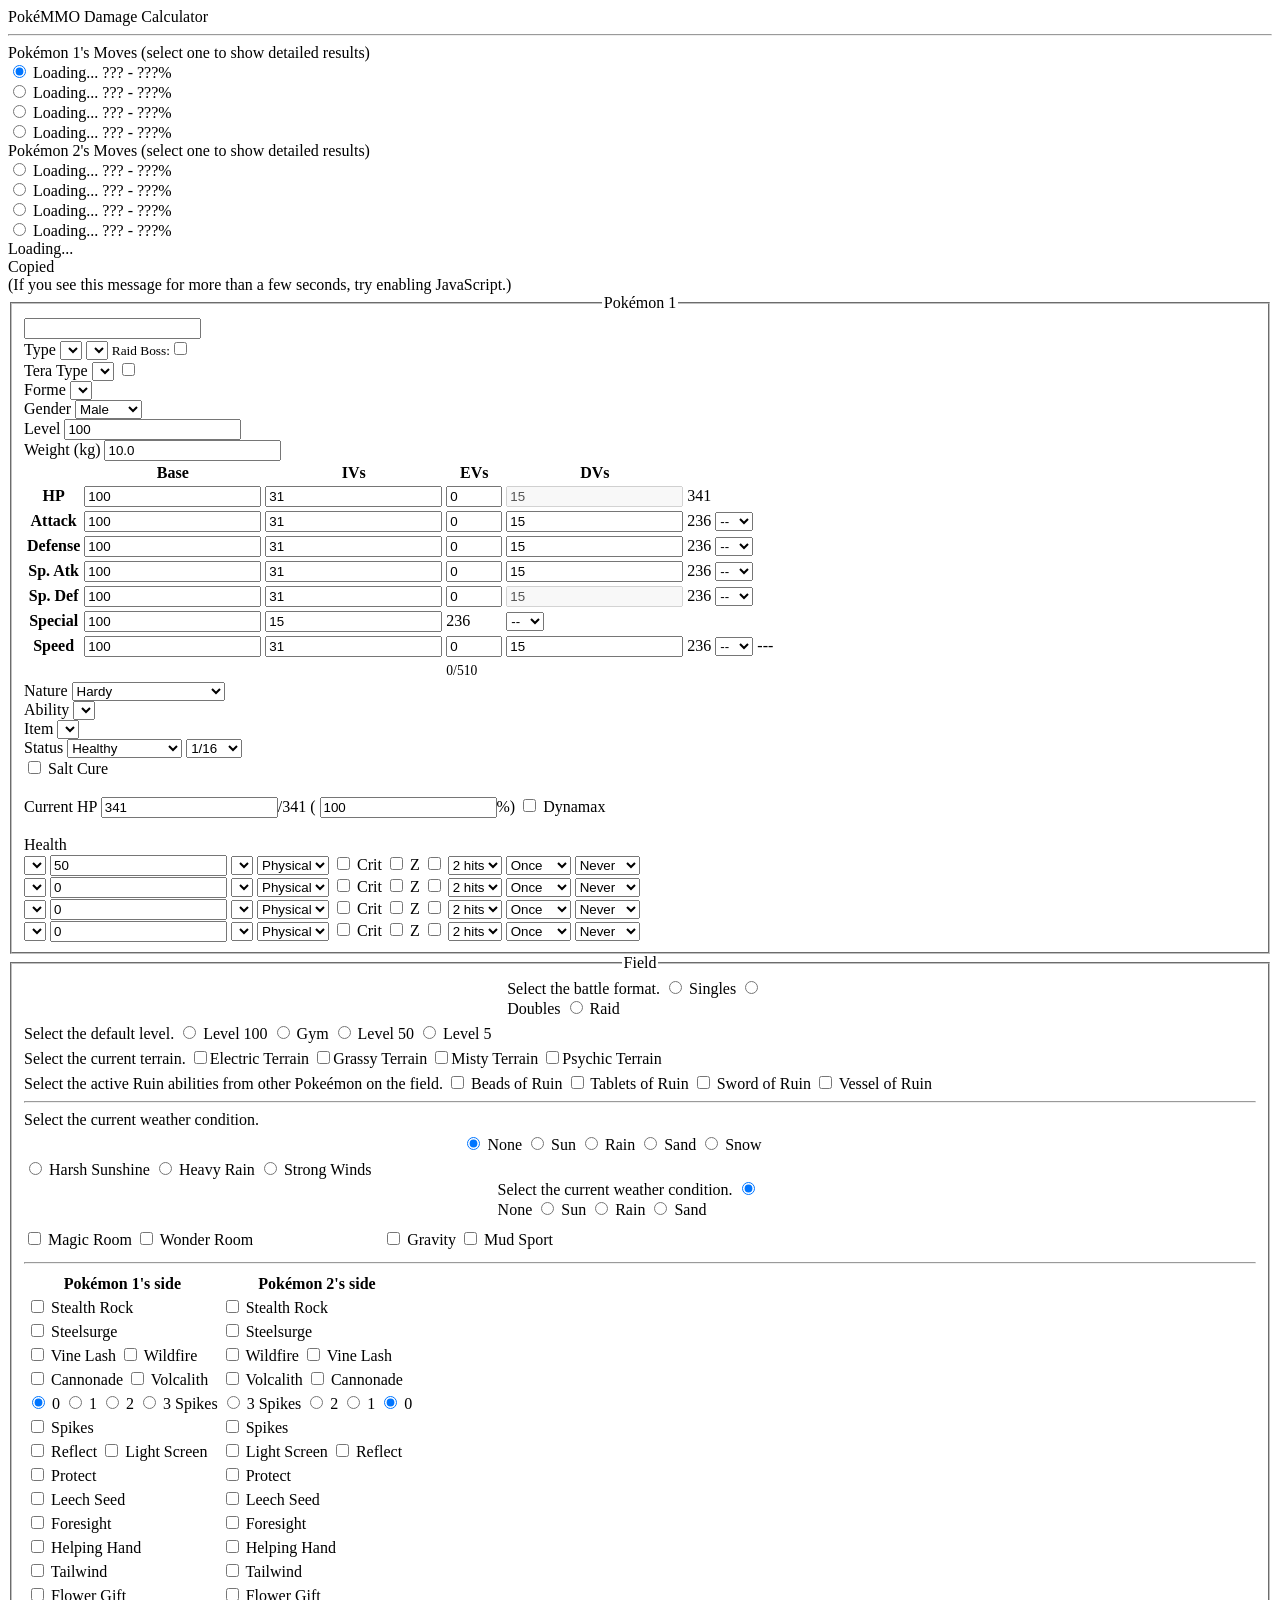
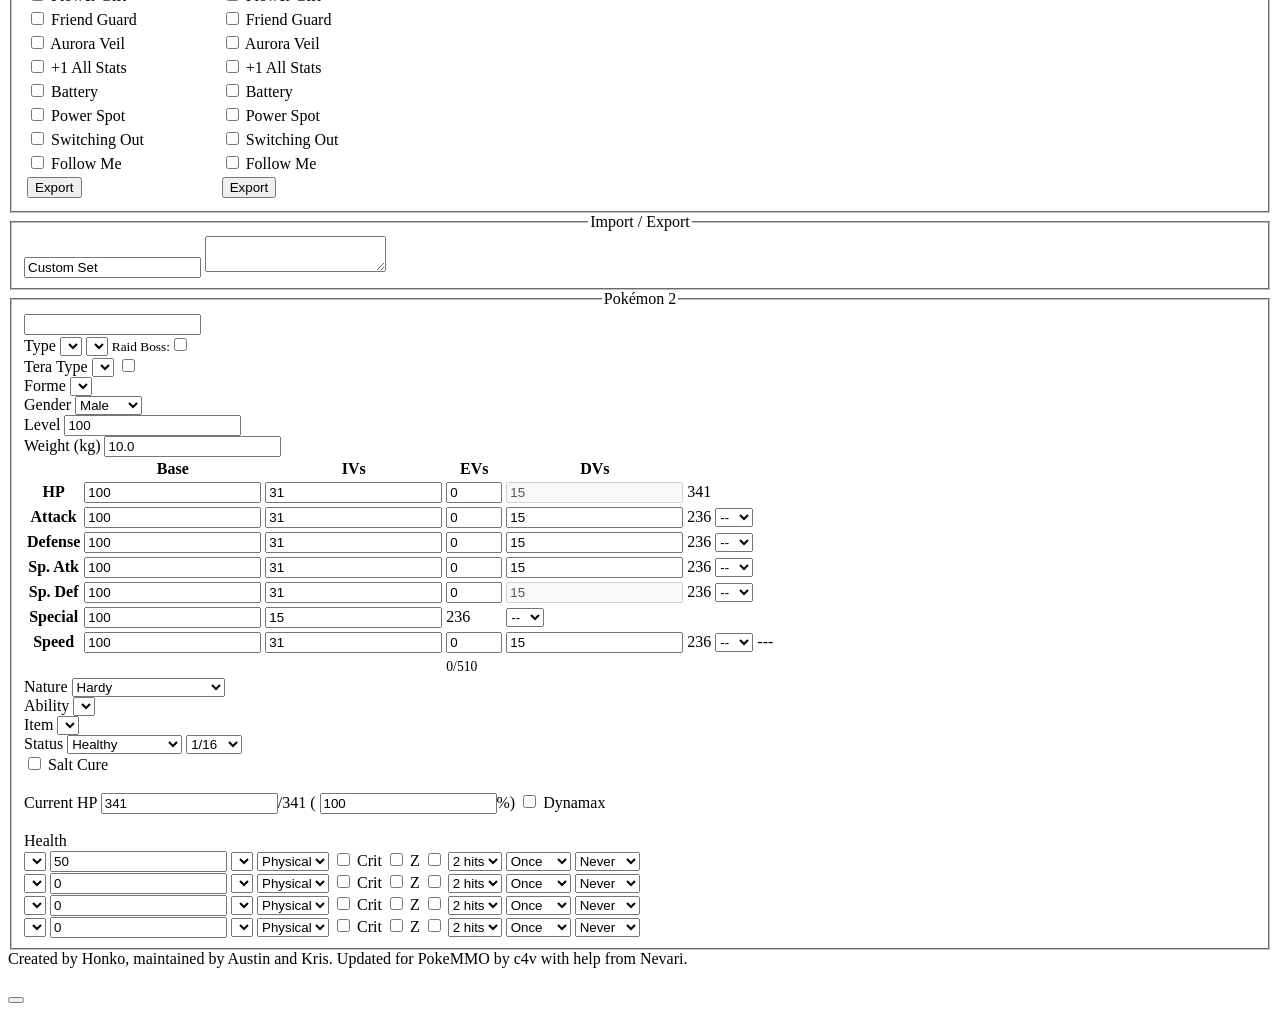
==== index.html @ 8bfc5a66 "Feat: Add RaidMode, Ev Counter, Mud Sport" ====
<!DOCTYPE html>
<html lang="en">

<head>
    <meta charset="UTF-8" />
    <title>Pok&eacute;mon Damage Calculator</title>
    <link type="text/css" rel="stylesheet" href="js/vendor/select2/select2.css" />
    <link type="text/css" rel="stylesheet" href="css/main.css?788583a2" />
    <link type="text/css" rel="stylesheet" href="css/vendor/bootstrap.css" />
    <link type="text/css" rel="stylesheet" href="./css/dark-theme.css" id="dark-theme-styles">
    <!-- Global site tag (gtag.js) - Google Analytics -->
    <script async src="https://www.googletagmanager.com/gtag/js?id=UA-26211653-3"></script>
    <script>
        window.dataLayer = window.dataLayer || [];
        function gtag(){dataLayer.push(arguments);}
        gtag('js', new Date());

        gtag('config', 'UA-26211653-3');

        window.onerror = function(err, uri, line) {
            gtag('event', 'exception', {'description': uri + ':' + line + ': ' + err});
            return false;
        };
    </script>
    <!-- Immediately loads the dark theme in order to reduce FOIT -->
    <script>
        /*
        * localStorage will only store strings
        * This means that if it has the value 'false',
        * It will be truey and incorrectly cause the
        * dark theme to load.
        */
        if (localStorage.getItem('darkTheme') !== 'true') {
            document.getElementById('dark-theme-styles').disabled = true;
        }
    </script>
</head>

<body class="dark-theme">

<nav>
  <!-- <div class="header"><div class="header-inner">
    <ul class="nav">
        <li><a class="button nav-first" href="//pokemonshowdown.com"><img src="img/pokemonshowdownbeta.png" alt="Pok&eacute;mon Showdown! (beta)" /> Home</a></li>
        <li><a class="button" href="//dex.pokemonshowdown.com">Pok&eacute;dex</a></li>
        <li><a class="button" href="//replay.pokemonshowdown.com/">Replays</a></li>
        <li><a class="button" href="//pokemonshowdown.com/ladder/">Ladder</a></li>
        <li><a class="button nav-last" href="//pokemonshowdown.com/forums/">Forum</a></li>
    </ul>
    <ul class="nav nav-play">
        <li><a class="button greenbutton nav-first nav-last" href="//play.pokemonshowdown.com/">Play</a></li>
    </ul>
    <div style="clear:both"></div>
</div></div> -->
</nav>
<div class="wrapper">

    <span class="title-text main-title-text">Pok&eacute;MMO Damage Calculator</span>
    <div aria-label="Settings" role="region" hidden>
        <span class="genSelection" aria-labelledby="selectGenInstruction" role="radiogroup" title="Select the generation.">
            <span class="visually-hidden" id="selectGenInstruction">Select the generation.</span>
            <!-- <input class="gen visually-hidden" type="radio" name="gen" value="1" id="gen1" /><label class="btn btn-small btn-left" for="gen1">RBY</label>
            <input class="gen visually-hidden" type="radio" name="gen" value="2" id="gen2" /><label class="btn btn-small btn-mid" for="gen2">GSC</label>
            <input class="gen visually-hidden" type="radio" name="gen" value="3" id="gen3" /><label class="btn btn-small btn-mid" for="gen3">ADV</label>
            <input class="gen visually-hidden" type="radio" name="gen" value="4" id="gen4" /><label class="btn btn-small btn-mid" for="gen4">DPP</label> -->
            <input class="gen visually-hidden" type="radio" name="gen" value="5" id="gen5" /><label class="btn btn-small btn-mid" for="gen5">MMO</label>
            <!-- <input class="gen visually-hidden" type="radio" name="gen" value="6" id="gen6" /><label class="btn btn-small btn-mid" for="gen6">X/Y</label>
            <input class="gen visually-hidden" type="radio" name="gen" value="7" id="gen7" /><label class="btn btn-small btn-mid" for="gen7">S/M</label>
            <input class="gen visually-hidden" type="radio" name="gen" value="8" id="gen8" /><label class="btn btn-small btn-mid" for="gen8">S/S</label> -->
            <!-- <input class="gen visually-hidden" type="radio" name="gen" value="9" id="gen9" /><label class="btn btn-small btn-right" for="gen9">S/V</label> -->
        </span>
        <!-- <span class="notationSelection" aria-labelledby="selectNotationInstruction" role="radiogroup" title="Select the output notation.">
            <span class="visually-hidden" id="selectNotationInstruction">Select the output notation.</span>
            <input class="notation visually-hidden" type="radio" name="notation" id="pixels" value="px" /><label class="btn btn-small btn-left" for="pixels">48th</label>
            <input class="notation visually-hidden" type="radio" name="notation" id="percentage" value="%" /><label class="btn btn-small btn-right" for="percentage">100%</label>
        </span> -->
        <!-- <span class="modeSelection" aria-labelledby="selectModeInstruction" role="radiogroup" title="Select the calculator's mode of function.">
            <span class="visually-hidden" id="selectModeInstruction">Select the calculator's mode of function.</span>
            <input class="mode visually-hidden" type="radio" name="mode" id="one-vs-one" checked="checked" /><label class="btn btn-left btn-wide" for="one-vs-one">One vs One</label>
            <input class="mode visually-hidden" type="radio" name="mode" id="one-vs-all" /><label class="btn btn-mid btn-wide gen-specific g3 g4 g5 g6 g7 g8 g9" for="one-vs-all">One vs All</label>
            <input class="mode visually-hidden" type="radio" name="mode" id="all-vs-one" /><label class="btn btn-mid btn-wide gen-specific g3 g4 g5 g6 g7 g8 g9" for="all-vs-one">All vs One</label>
            <input class="mode visually-hidden" type="radio" name="mode" id="randoms" /><label class="btn btn-mid btn-wide" for="randoms">Random Battles</label>
            <input class="mode visually-hidden" type="radio" name="mode" id="oms" /><label class="btn btn-right btn-xwide" for="oms">Other Metagames</label>
        </span> -->
    </div>
    <hr />
    <div aria-label="Move selection" class="move-result-group" role="region" title="Select a move to show detailed results.">
        <div  aria-labelledby="resultHeaderL" class="move-result-subgroup" role="radiogroup">
            <div class="result-move-header"><span id="resultHeaderL">Pok&eacute;mon 1's Moves (select one to show detailed results)</span>
            </div>
            <div>
                <input class="result-move visually-hidden" type="radio" name="resultMove" id="resultMoveL1" checked="checked" aria-describedby="resultDamageL1" />
                <label class="btn btn-xxxwide btn-top" for="resultMoveL1">Loading...</label>
                <span id="resultDamageL1">??? - ???%</span>
            </div>
            <div>
                <input class="result-move visually-hidden" type="radio" name="resultMove" id="resultMoveL2" aria-describedby="resultDamageL2" />
                <label class="btn btn-xxxwide btn-mid" for="resultMoveL2">Loading...</label>
                <span id="resultDamageL2">??? - ???%</span>
            </div>
            <div>
                <input class="result-move visually-hidden" type="radio" name="resultMove" id="resultMoveL3" aria-describedby="resultDamageL3" />
                <label class="btn btn-xxxwide btn-mid" for="resultMoveL3">Loading...</label>
                <span id="resultDamageL3">??? - ???%</span>
            </div>
            <div>
                <input class="result-move visually-hidden" type="radio" name="resultMove" id="resultMoveL4" aria-describedby="resultDamageL4" />
                <label class="btn btn-xxxwide btn-bottom" for="resultMoveL4">Loading...</label>
                <span id="resultDamageL4">??? - ???%</span>
            </div>
        </div>
        <div aria-labelledby="resultHeaderR" class="move-result-subgroup" role="radiogroup">
            <div class="result-move-header"><span id="resultHeaderR">Pok&eacute;mon 2's Moves (select one to show detailed results)</span>
            </div>
            <div>
                <input class="result-move visually-hidden" type="radio" name="resultMove" id="resultMoveR1" aria-describedby="resultDamageR1" />
                <label class="btn btn-xxxwide btn-top" for="resultMoveR1">Loading...</label>
                <span id="resultDamageR1">??? - ???%</span>
            </div>
            <div>
                <input class="result-move visually-hidden" type="radio" name="resultMove" id="resultMoveR2" aria-describedby="resultDamageR2" />
                <label class="btn btn-xxxwide btn-mid" for="resultMoveR2">Loading...</label>
                <span id="resultDamageR2">??? - ???%</span>
            </div>
            <div>
                <input class="result-move visually-hidden" type="radio" name="resultMove" id="resultMoveR3" aria-describedby="resultDamageR3" />
                <label class="btn btn-xxxwide btn-mid" for="resultMoveR3">Loading...</label>
                <span id="resultDamageR3">??? - ???%</span>
            </div>
            <div>
                <input class="result-move visually-hidden" type="radio" name="resultMove" id="resultMoveR4" aria-describedby="resultDamageR4" />
                <label class="btn btn-xxxwide btn-bottom" for="resultMoveR4">Loading...</label>
                <span id="resultDamageR4">??? - ???%</span>
            </div>
        </div>
    </div>
    <div aria-label="Calculation results" class="main-result-group" role="region">
        <div class="big-text">
            <span id="mainResult" title="Click to copy.">Loading...</span>
            <div id="tooltipText">Copied</div>
        </div>
        <div class="small-text"><span id="damageValues">(If you see this message for more than a few seconds, try enabling JavaScript.)</span>
        </div>
    </div>

    <div aria-label="Pok&eacute;mon 1" class="panel" role="region">
        <fieldset class="poke-info" id="p1">
            <legend align="center">Pok&eacute;mon 1</legend>
            <input type="text" class="set-selector calc-trigger" />
            <span id="importedSetsOptions" style="width:auto; display:none">
                <input type="checkbox" id="importedSets" /> Only show imported sets <br />
                <button id="clearSets">Clear Imported Sets</button>
            </span>
            <div class="info-group top">
                <div>
                    <label>Type</label>
                    <select aria-label="type1" class="type1 terrain-trigger calc-trigger"></select>
                    <select aria-label="type2" class="type2 terrain-trigger calc-trigger"></select>
                    <small class="right raid-mode">Raid Boss:<input type="checkbox" title="Raid" class="raidBossToggle calc-trigger"/> </small>
                    <!-- <small class="right">(<a class="analysis links-lighten" target="_blank" href="">Smogon&nbsp;analysis</a>)</small> -->
                </div>
                <div class="gen-specific g9">
                    <label>Tera Type</label>
                    <select class="teraType terrain-trigger calc-trigger"></select>
                    <input type="checkbox" title= "Has this Pok&eacute;mon terastalized?" class="teraToggle terrain-trigger calc-trigger">
                </div>
                <div class="hide">
                    <label>Forme</label>
                    <select class="forme calc-trigger"></select>
                </div>
                <div class="hide">
                    <label>Gender</label>
                    <select class="gender calc-trigger"><option></option><option selected="selected">Male</option><option>Female</option></select>
                </div>
                <div>
                    <label for="levelL1">Level</label>
                    <!--
                    We use inputmode="decimal" so that mobile devices will have a numpad appear when inputting values.
                    https://css-tricks.com/everything-you-ever-wanted-to-know-about-inputmode/#aa-decimal
                    -->
                    <input class="level calc-trigger" id="levelL1" value="100" inputmode="decimal" />
                </div>
                <div class="hide">
                    <label for="weightL1">Weight (kg)</label>
                    <input class="weight calc-trigger" id="weightL1" value="10.0" />
                </div>
            </div>
            <div class="info-group">
                <table>
                    <thead>
                        <tr>
                            <th></th>
                            <th scope="col">Base</th>
                            <th class="gen-specific g3 g4 g5 g6 g7 g8 g9" scope="col">IVs</th>
                            <th class="gen-specific g3 g4 g5 g6 g7 g8 g9" scope="col">EVs</th>
                            <th class="gen-specific g1 g2 hide" scope="col">DVs</th>
                            <th></th>
                            <th></th>
                        </tr>
                    </thead>
                    <tbody>
                        <tr class="hp">
                            <th scope="row">
                                <label>HP</label>
                            </th>
                            <td>
                                <input class="base calc-trigger" value="100" inputmode="decimal" />
                            </td>
                            <td class="gen-specific g3 g4 g5 g6 g7 g8 g9">
                                <input class="ivs calc-trigger" value="31" inputmode="decimal" />
                            </td>
                            <td class="gen-specific g3 g4 g5 g6 g7 g8 g9">
                                <input class="evs calc-trigger" type="number" min="0" max="252" step="4" value="0" inputmode="decimal" />
                            </td>
                            <td class="gen-specific g1 g2 hide">
                                <input class="dvs calc-trigger" value="15" disabled="disabled" inputmode="decimal" />
                            </td>
                            <td><span class="total">341</span>
                            </td>
                            <td></td>
                        </tr>
                        <tr class="at">
                            <th scope="row">
                                <label>Attack</label>
                            </th>
                            <td>
                                <input class="base calc-trigger" value="100" inputmode="decimal" />
                            </td>
                            <td class="gen-specific g3 g4 g5 g6 g7 g8 g9">
                                <input class="ivs calc-trigger" value="31" inputmode="decimal" />
                            </td>
                            <td class="gen-specific g3 g4 g5 g6 g7 g8 g9">
                                <input class="evs calc-trigger" type="number" min="0" max="252" step="4" value="0" inputmode="decimal" />
                            </td>
                            <td class="gen-specific g1 g2 hide">
                                <input class="dvs calc-trigger" value="15" inputmode="decimal" />
                            </td>
                            <td><span class="total">236</span>
                            </td>
                            <td>
                                <select class="boost calc-trigger">
                                    <option value="6">+6</option>
                                    <option value="5">+5</option>
                                    <option value="4">+4</option>
                                    <option value="3">+3</option>
                                    <option value="2">+2</option>
                                    <option value="1">+1</option>
                                    <option value="0" selected="selected">--</option>
                                    <option value="-1">-1</option>
                                    <option value="-2">-2</option>
                                    <option value="-3">-3</option>
                                    <option value="-4">-4</option>
                                    <option value="-5">-5</option>
                                    <option value="-6">-6</option>
                                </select>
                            </td>
                        </tr>
                        <tr class="df">
                            <th scope="row">
                                <label>Defense</label>
                            </th>
                            <td>
                                <input class="base calc-trigger" value="100" inputmode="decimal" />
                            </td>
                            <td class="gen-specific g3 g4 g5 g6 g7 g8 g9">
                                <input class="ivs calc-trigger" value="31" inputmode="decimal" />
                            </td>
                            <td class="gen-specific g3 g4 g5 g6 g7 g8 g9">
                                <input class="evs calc-trigger" type="number" min="0" max="252" step="4" value="0" inputmode="decimal" />
                            </td>
                            <td class="gen-specific g1 g2 hide">
                                <input class="dvs calc-trigger" value="15" inputmode="decimal" />
                            </td>
                            <td><span class="total">236</span>
                            </td>
                            <td>
                                <select class="boost calc-trigger">
                                    <option value="6">+6</option>
                                    <option value="5">+5</option>
                                    <option value="4">+4</option>
                                    <option value="3">+3</option>
                                    <option value="2">+2</option>
                                    <option value="1">+1</option>
                                    <option value="0" selected="selected">--</option>
                                    <option value="-1">-1</option>
                                    <option value="-2">-2</option>
                                    <option value="-3">-3</option>
                                    <option value="-4">-4</option>
                                    <option value="-5">-5</option>
                                    <option value="-6">-6</option>
                                </select>
                            </td>
                        </tr>
                        <tr class="sa gen-specific g2 g3 g4 g5 g6 g7 g8 g9">
                            <th scope="row">
                                <label>Sp. Atk</label>
                            </th>
                            <td>
                                <input class="base calc-trigger" value="100" inputmode="decimal" />
                            </td>
                            <td class="gen-specific g3 g4 g5 g6 g7 g8 g9">
                                <input class="ivs calc-trigger" value="31" inputmode="decimal" />
                            </td>
                            <td class="gen-specific g3 g4 g5 g6 g7 g8 g9">
                                <input class="evs calc-trigger" type="number" min="0" max="252" step="4" value="0" inputmode="decimal" />
                            </td>
                            <td class="gen-specific g1 g2 hide">
                                <input class="dvs calc-trigger" value="15" inputmode="decimal" />
                            </td>
                            <td><span class="total">236</span>
                            </td>
                            <td>
                                <select class="boost calc-trigger">
                                    <option value="6">+6</option>
                                    <option value="5">+5</option>
                                    <option value="4">+4</option>
                                    <option value="3">+3</option>
                                    <option value="2">+2</option>
                                    <option value="1">+1</option>
                                    <option value="0" selected="selected">--</option>
                                    <option value="-1">-1</option>
                                    <option value="-2">-2</option>
                                    <option value="-3">-3</option>
                                    <option value="-4">-4</option>
                                    <option value="-5">-5</option>
                                    <option value="-6">-6</option>
                                </select>
                            </td>
                        </tr>
                        <tr class="sd gen-specific g2 g3 g4 g5 g6 g7 g8 g9">
                            <th scope="row">
                                <label>Sp. Def</label>
                            </th>
                            <td>
                                <input class="base calc-trigger" value="100" inputmode="decimal" />
                            </td>
                            <td class="gen-specific g3 g4 g5 g6 g7 g8 g9">
                                <input class="ivs calc-trigger" value="31" inputmode="decimal" />
                            </td>
                            <td class="gen-specific g3 g4 g5 g6 g7 g8 g9">
                                <input class="evs calc-trigger" type="number" min="0" max="252" step="4" value="0" inputmode="decimal" />
                            </td>
                            <td class="gen-specific g1 g2 hide">
                                <input class="dvs calc-trigger" value="15" disabled="disabled" inputmode="decimal" />
                            </td>
                            <td><span class="total">236</span>
                            </td>
                            <td>
                                <select class="boost calc-trigger">
                                    <option value="6">+6</option>
                                    <option value="5">+5</option>
                                    <option value="4">+4</option>
                                    <option value="3">+3</option>
                                    <option value="2">+2</option>
                                    <option value="1">+1</option>
                                    <option value="0" selected="selected">--</option>
                                    <option value="-1">-1</option>
                                    <option value="-2">-2</option>
                                    <option value="-3">-3</option>
                                    <option value="-4">-4</option>
                                    <option value="-5">-5</option>
                                    <option value="-6">-6</option>
                                </select>
                            </td>
                        </tr>
                        <tr class="sl gen-specific g1 hide">
                            <th scope="row">
                                <label>Special</label>
                            </th>
                            <td>
                                <input class="base calc-trigger" value="100" inputmode="decimal" />
                            </td>
                            <td>
                                <input class="dvs calc-trigger" value="15" inputmode="decimal" />
                            </td>
                            <td><span class="total">236</span>
                            </td>
                            <td>
                                <select class="boost calc-trigger">
                                    <option value="6">+6</option>
                                    <option value="5">+5</option>
                                    <option value="4">+4</option>
                                    <option value="3">+3</option>
                                    <option value="2">+2</option>
                                    <option value="1">+1</option>
                                    <option value="0" selected="selected">--</option>
                                    <option value="-1">-1</option>
                                    <option value="-2">-2</option>
                                    <option value="-3">-3</option>
                                    <option value="-4">-4</option>
                                    <option value="-5">-5</option>
                                    <option value="-6">-6</option>
                                </select>
                            </td>
                        </tr>
                        <tr class="sp">
                            <th scope="row">
                                <label>Speed</label>
                            </th>
                            <td>
                                <input class="base calc-trigger" value="100" inputmode="decimal" />
                            </td>
                            <td class="gen-specific g3 g4 g5 g6 g7 g8 g9">
                                <input class="ivs calc-trigger" value="31" inputmode="decimal" />
                            </td>
                            <td class="gen-specific g3 g4 g5 g6 g7 g8 g9">
                                <input class="evs calc-trigger" type="number" min="0" max="252" step="4" value="0" inputmode="decimal" />
                            </td>
                            <td class="gen-specific g1 g2 hide">
                                <input class="dvs calc-trigger" value="15" inputmode="decimal" />
                            </td>
                            <td><span class="total">236</span>
                            </td>
                            <td>
                                <select class="boost calc-trigger">
                                    <option value="6">+6</option>
                                    <option value="5">+5</option>
                                    <option value="4">+4</option>
                                    <option value="3">+3</option>
                                    <option value="2">+2</option>
                                    <option value="1">+1</option>
                                    <option value="0" selected="selected">--</option>
                                    <option value="-1">-1</option>
                                    <option value="-2">-2</option>
                                    <option value="-3">-3</option>
                                    <option value="-4">-4</option>
                                    <option value="-5">-5</option>
                                    <option value="-6">-6</option>
                                </select>
                            </td>
                            <td><span class="totalMod">---</span>
                            </td>
                        </tr>
                        <tr class="ev-total-row gen-specific g3 g4 g5 g6 g7 g8 g9">
                            <th></th>
                            <td></td>
                            <td class="gen-specific g3 g4 g5 g6 g7 g8 g9"></td>
                            <!-- EV column -->
                            <td class="gen-specific g3 g4 g5 g6 g7 g8 g9" style="font-size:.85em;padding-top:.25em;">
                                <span class="ev-sum" >0/510</span>
                            </td>
                            <td class="gen-specific g1 g2 hide"></td>
                            <td></td>
                            <td></td>
                        </tr>
                    </tbody>
                </table>
            </div>
            <div class="info-group info-selectors">
                <div class="gen-specific g3 g4 g5 g6 g7 g8 g9">
                    <label for="natureL1">Nature</label>
                    <select class="nature calc-trigger" id="natureL1">
                        <option value="Adamant">Adamant (+Atk, -SpA)</option>
                        <option value="Bashful">Bashful</option>
                        <option value="Bold">Bold (+Def, -Atk)</option>
                        <option value="Brave">Brave (+Atk, -Spe)</option>
                        <option value="Calm">Calm (+SpD, -Atk)</option>
                        <option value="Careful">Careful (+SpD, -SpA)</option>
                        <option value="Docile">Docile</option>
                        <option value="Gentle">Gentle (+SpD, -Def)</option>
                        <option value="Hardy" selected="selected">Hardy</option>
                        <option value="Hasty">Hasty (+Spe, -Def)</option>
                        <option value="Impish">Impish (+Def, -SpA)</option>
                        <option value="Jolly">Jolly (+Spe, -SpA)</option>
                        <option value="Lax">Lax (+Def, -SpD)</option>
                        <option value="Lonely">Lonely (+Atk, -Def)</option>
                        <option value="Mild">Mild (+SpA, -Def)</option>
                        <option value="Modest">Modest (+SpA, -Atk)</option>
                        <option value="Naive">Naive (+Spe, -SpD)</option>
                        <option value="Naughty">Naughty (+Atk, -SpD)</option>
                        <option value="Quiet">Quiet (+SpA, -Spe)</option>
                        <option value="Quirky">Quirky</option>
                        <option value="Rash">Rash (+SpA, -SpD)</option>
                        <option value="Relaxed">Relaxed (+Def, -Spe)</option>
                        <option value="Sassy">Sassy (+SpD, -Spe)</option>
                        <option value="Serious">Serious</option>
                        <option value="Timid">Timid (+Spe, -Atk)</option>
                    </select>
                </div>
                <div class="gen-specific g3 g4 g5 g6 g7 g8 g9">
                    <label for="abilityL1">Ability</label>
                    <select class="ability terrain-trigger calc-trigger" id="abilityL1"></select>
                    <input hidden type="checkbox" title= "Is this ability active?" class="abilityToggle calc-trigger">
                    <select hidden aria-label="Allies fainted" class="alliesFainted calc-trigger">
                        <option value="0">Zero allies fainted</option>
                        <option value="1">One ally fainted</option>
                        <option value="2">Two allies fainted</option>
                        <option value="3">Three allies fainted</option>
                        <option value="4">Four allies fainted</option>
                        <option value="5">Five allies fainted</option>
                    </select>
                    <select hidden aria-label="Boosted Stat" title="What stat is boosted by this ability?" class="boostedStat calc-trigger">
                        <option value="auto">Auto-Select</option>
                        <option value="">Inactive</option>
                        <option value="atk">Attack</option>
                        <option value="def">Defense</option>
                        <option value="spa">Special Attack</option>
                        <option value="spd">Special Defense</option>
                        <option value="spe">Speed</option>
                    </select>
                </div>
                <div class="gen-specific g2 g3 g4 g5 g6 g7 g8 g9">
                    <label for="itemL1">Item</label>
                    <select class="item terrain-trigger calc-trigger" id="itemL1"></select>
                </div>
                <div>
                    <label for="statusL1">Status</label>
                    <select class="status calc-trigger" id="statusL1">
                        <option value="Healthy">Healthy</option>
                        <option value="Poisoned">Poisoned</option>
                        <option value="Badly Poisoned">Badly Poisoned</option>
                        <option value="Burned">Burned</option>
                        <option value="Paralyzed">Paralyzed</option>
                        <option value="Asleep">Asleep</option>
                        <option value="Frozen">Frozen</option>
                    </select>
                    <select aria-label="Toxic counter" class="toxic-counter calc-trigger hide">
                        <option value="1">1/16</option>
                        <option value="2">2/16</option>
                        <option value="3">3/16</option>
                        <option value="4">4/16</option>
                        <option value="5">5/16</option>
                        <option value="6">6/16</option>
                        <option value="7">7/16</option>
                        <option value="8">8/16</option>
                        <option value="9">9/16</option>
                        <option value="10">10/16</option>
                        <option value="11">11/16</option>
                        <option value="12">12/16</option>
                        <option value="13">13/16</option>
                        <option value="14">14/16</option>
                        <option value="15">15/16</option>
                    </select>
                </div>
            </div>
            <div class="info-group gen-specific g9">
                <div class="left" title="Has this Pok&eacute;mon been cured with Salt Cure?">
                    <div hidden id="selectRevealInstruction">Has this Pok&eacute;mon been cured with Salt Cure?</div>
                    <input aria-describedby="selectRevealInstruction" class="visually-hidden saltcure calc-trigger" type="checkbox" id="cureL" />
                    <label class="btn btn-xxwide" for="cureL">Salt Cure</label>
                </div>
                <br />
            </div>
            <div class="info-group">
                <label for="currentHpL1">Current HP</label>
                <input class="current-hp calc-trigger" id="currentHpL1" value="341" inputmode="decimal" />/<span class="max-hp">341</span> (
                <input class="percent-hp calc-trigger" value="100" inputmode="decimal" />%)
                <input class="visually-hidden max calc-trigger btn-input" type="checkbox" id="maxL" />
                <label class="btn btn-xwide gen-specific g8 hide" for="maxL"
                title="Use the corresponding Max Move?">Dynamax</label>
                <br />
                <br />
                Health <div class="hpbar"></div>
            </div>
            <div hidden id="criticalHitInstruction">Force this attack to be a critical hit?</div>
            <div hidden id="zMoveInstruction">Make this attack a Z-move?</div>
            <div class="move1">
                <select class="move-selector calc-trigger small-select"></select>
                <input class="move-bp calc-trigger" value="50" inputmode="decimal" />
                <select class="move-type calc-trigger"></select>
                <select class="move-cat calc-trigger gen-specific g4 g5 g6 g7 g8 g9">
                    <option value="Physical">Physical</option>
                    <option value="Special">Special</option>
                </select>
                <input aria-describedby="criticalHitInstruction" class="move-crit calc-trigger visually-hidden" type="checkbox" id="critL1" />
                <label class="btn crit-btn" for="critL1" title="Force this attack to be a critical hit?">Crit</label>
                <input aria-describedby="zMoveInstruction" class="move-z calc-trigger visually-hidden" type="checkbox" id="zL1"/>
                <label class="btn z-btn gen-specific g7 g8 g9" for="zL1" title="Make this attack a Z-move?">Z</label>
                <input aria-describedby="stellarBoostInstruction" class="move-stellar calc-trigger visually-hidden" type="checkbox" id="stellarL1" />
                <label class="stellar-btn btn" style="display: none;" for="stellarL1" title="Make this attack Stellar boosted?">Stellar</label>
                <select class="move-hits calc-trigger hide">
                    <option value="2">2 hits</option>
                    <option value="3">3 hits</option>
                    <option value="4">4 hits</option>
                    <option value="5">5 hits</option>
                </select>
                <select class="stat-drops calc-trigger hide" title="How many times was this move used in a row?">>
                    <option value="1">Once</option>
                    <option value="2">Twice</option>
                    <option value="3">3 times</option>
                    <option value="4">4 times</option>
                    <option value="5">5 times</option>
                </select>
                <select class="metronome calc-trigger hide" title="How many times was this move successfully and consecutively used while holding Metronome before this turn?">
                    <option value="0">Never</option>
                    <option value="1">Once</option>
                    <option value="2">Twice</option>
                    <option value="3">3 times</option>
                    <option value="4">4 times</option>
                    <option value="5">5 times</option>
                </select>
            </div>
            <div class="move2">
                <select class="move-selector calc-trigger small-select"></select>
                <input class="move-bp calc-trigger" value="0" inputmode="decimal" />
                <select class="move-type calc-trigger"></select>
                <select class="move-cat calc-trigger gen-specific g4 g5 g6 g7 g8 g9">
                    <option value="Physical">Physical</option>
                    <option value="Special">Special</option>
                </select>
                <input aria-describedby="criticalHitInstruction" class="move-crit calc-trigger visually-hidden" type="checkbox" id="critL2" />
                <label class="btn crit-btn" for="critL2" title="Force this attack to be a critical hit?">Crit</label>
                <input aria-describedby="zMoveInstruction" class="move-z calc-trigger visually-hidden" type="checkbox" id="zL2"/>
                <label class="btn z-btn gen-specific g7 g8 g9" for="zL2" title="Make this attack a Z-move?">Z</label>
                <input aria-describedby="stellarBoostInstruction" class="move-stellar calc-trigger visually-hidden" type="checkbox" id="stellarL2" />
                <label class="stellar-btn btn" style="display: none;" for="stellarL2" title="Make this attack Stellar boosted?">Stellar</label>
                <select class="move-hits calc-trigger hide">
                    <option value="2">2 hits</option>
                    <option value="3">3 hits</option>
                    <option value="4">4 hits</option>
                    <option value="5">5 hits</option>
                </select>
                <select class="stat-drops calc-trigger hide" title="How many times was this move used in a row?">>
                    <option value="1">Once</option>
                    <option value="2">Twice</option>
                    <option value="3">3 times</option>
                    <option value="4">4 times</option>
                    <option value="5">5 times</option>
                </select>
                <select class="metronome calc-trigger hide" title="How many times was this move successfully and consecutively used while holding Metronome before this turn?">
                    <option value="0">Never</option>
                    <option value="1">Once</option>
                    <option value="2">Twice</option>
                    <option value="3">3 times</option>
                    <option value="4">4 times</option>
                    <option value="5">5 times</option>
                </select>
            </div>
            <div class="move3">
                <select class="move-selector calc-trigger small-select"></select>
                <input class="move-bp calc-trigger" value="0" inputmode="decimal" />
                <select class="move-type calc-trigger"></select>
                <select class="move-cat calc-trigger gen-specific g4 g5 g6 g7 g8 g9">
                    <option value="Physical">Physical</option>
                    <option value="Special">Special</option>
                </select>
                <input aria-describedby="criticalHitInstruction" class="move-crit calc-trigger visually-hidden" type="checkbox" id="critL3" />
                <label class="btn crit-btn" for="critL3" title="Force this attack to be a critical hit?">Crit</label>
                <input aria-describedby="zMoveInstruction" class="move-z calc-trigger visually-hidden" type="checkbox" id="zL3"/>
                <label class="btn z-btn gen-specific g7 g8 g9" for="zL3" title="Make this attack a Z-move?">Z</label>
                <input aria-describedby="stellarBoostInstruction" class="move-stellar calc-trigger visually-hidden" type="checkbox" id="stellarL3" />
                <label class="stellar-btn btn" style="display: none;" for="stellarL3" title="Make this attack Stellar boosted?">Stellar</label>
                <select class="move-hits calc-trigger hide">
                    <option value="2">2 hits</option>
                    <option value="3">3 hits</option>
                    <option value="4">4 hits</option>
                    <option value="5">5 hits</option>
                </select>
                <select class="stat-drops calc-trigger hide" title="How many times was this move used in a row?">>
                    <option value="1">Once</option>
                    <option value="2">Twice</option>
                    <option value="3">3 times</option>
                    <option value="4">4 times</option>
                    <option value="5">5 times</option>
                </select>
                <select class="metronome calc-trigger hide" title="How many times was this move successfully and consecutively used while holding Metronome before this turn?">
                    <option value="0">Never</option>
                    <option value="1">Once</option>
                    <option value="2">Twice</option>
                    <option value="3">3 times</option>
                    <option value="4">4 times</option>
                    <option value="5">5 times</option>
                </select>
            </div>
            <div class="move4">
                <select class="move-selector calc-trigger small-select"></select>
                <input class="move-bp calc-trigger" value="0" inputmode="decimal" />
                <select class="move-type calc-trigger"></select>
                <select class="move-cat calc-trigger gen-specific g4 g5 g6 g7 g8 g9">
                    <option value="Physical">Physical</option>
                    <option value="Special">Special</option>
                </select>
                <input aria-describedby="criticalHitInstruction" class="move-crit calc-trigger visually-hidden" type="checkbox" id="critL4" />
                <label class="btn crit-btn" for="critL4" title="Force this attack to be a critical hit?">Crit</label>
                <input aria-describedby="zMoveInstruction" class="move-z calc-trigger visually-hidden" type="checkbox" id="zL4"/>
                <label class="btn z-btn gen-specific g7 g8 g9" for="zL4" title="Make this attack a Z-move?">Z</label>
                <input aria-describedby="stellarBoostInstruction" class="move-stellar calc-trigger visually-hidden" type="checkbox" id="stellarL4" />
                <label class="stellar-btn btn" style="display: none;" for="stellarL4" title="Make this attack Stellar boosted?">Stellar</label>
                <select class="move-hits calc-trigger hide">
                    <option value="2">2 hits</option>
                    <option value="3">3 hits</option>
                    <option value="4">4 hits</option>
                    <option value="5">5 hits</option>
                </select>
                <select class="stat-drops calc-trigger hide" title="How many times was this move used in a row?">>
                    <option value="1">Once</option>
                    <option value="2">Twice</option>
                    <option value="3">3 times</option>
                    <option value="4">4 times</option>
                    <option value="5">5 times</option>
                </select>
                <select class="metronome calc-trigger hide" title="How many times was this move successfully and consecutively used while holding Metronome before this turn?">
                    <option value="0">Never</option>
                    <option value="1">Once</option>
                    <option value="2">Twice</option>
                    <option value="3">3 times</option>
                    <option value="4">4 times</option>
                    <option value="5">5 times</option>
                </select>
            </div>
        </fieldset>
    </div>

    <div class="panel">
        <div aria-label="Field information" role="region">
            <fieldset class="field-info">
                <legend align="center">Field</legend>
                <div aria-labelledby="selectBattleFormatInstruction" class="gen-specific g3 g4 g5 g6 g7 g8 g9" role="radiogroup" style="width: 16.6em; margin: 0 auto 5px;" title="Select the battle format.">
                    <span class="visually-hidden" id="selectBattleFormatInstruction">Select the battle format.</span>
                    <input class="visually-hidden calc-trigger" type="radio" name="format" value="Singles" id="singles-format" />
                    <label class="btn btn-left" for="singles-format">Singles</label>
                    <input class="visually-hidden calc-trigger" type="radio" name="format" value="Doubles" id="doubles-format" />
                    <label class="btn btn-mid" for="doubles-format">Doubles</label>
                    <input class="visually-hidden calc-trigger" type="radio" name="format" value="Raid" id="raid-format" />
                    <label class="btn btn-right" for="raid-format">Raid</label>
                </div>
                <div aria-labelledby="selectDefaultLevelInstruction" role="radiogroup" style="margin: auto auto 5px;" title="Select the default level.">
                   <span class="visually-hidden" id="selectDefaultLevelInstruction">Select the default level.</span>
                   <input class="visually-hidden calc-trigger" type="radio" name="defaultLevel" value="100" id="default-level-100" />
                   <label class="btn btn-wide btn-left" for="default-level-100">Level 100</label>
                   <input class="visually-hidden calc-trigger gen-specific g4 g5 g6 g7 g8 g9" type="radio" name="defaultLevel" value="85" id="default-level-gym" />
                   <label class="btn btn-wide btn-mid gen-specific g4 g5 g6 g7 g8 g9" for="default-level-gym">Gym</label>
                   <input class="visually-hidden calc-trigger gen-specific g4 g5 g6 g7 g8 g9" type="radio" name="defaultLevel" value="50" id="default-level-50" />
                   <label class="btn btn-wide btn-mid gen-specific g4 g5 g6 g7 g8 g9" for="default-level-50">Level 50</label>
                   <input class="visually-hidden calc-trigger" type="radio" name="defaultLevel" value="5" id="default-level-5" />
                   <label class="btn btn-wide btn-right" for="default-level-5">Level 5</label>
               </div>
                <div aria-labelledby="selectTerrainInstruction" class="gen-specific g6 g7 g8 g9" role="group" title="Select the current terrain.">
                    <span class="visually-hidden" id="selectTerrainInstruction">Select the current terrain.</span>
                    <input class="visually-hidden terrain-trigger calc-trigger" type="checkbox" name="terrain" value="Electric" id="electric" /><label class="btn btn-xxxwide btn-left" for="electric">Electric Terrain</label>
                    <input class="visually-hidden terrain-trigger calc-trigger" type="checkbox" name="terrain" value="Grassy" id="grassy" /><label class="btn btn-xxxwide btn-mid" for="grassy">Grassy Terrain</label>
                    <input class="visually-hidden terrain-trigger calc-trigger" type="checkbox" name="terrain" value="Misty" id="misty" /><label class="btn btn-xxxwide btn-right" for="misty">Misty Terrain</label>
                    <input class="visually-hidden terrain-trigger calc-trigger" type="checkbox" name="terrain" value="Psychic" id="psychic" /><label class="btn btn-xxxwide btn-mid" for="psychic">Psychic Terrain</label>
                </div>
                <div aria-labelledby="selectRuinInstruction" class="gen-specific g9 format-specific doubles" role="group" style="margin: 5px auto auto;" title="Select the ruin abilities from other Pok&eacute;mon on the field.">
                    <span class="visually-hidden" id="selectRuinInstruction">Select the active Ruin abilities from other Poke&eacute;mon on the field.</span>
                    <input class="visually-hidden calc-trigger" type="checkbox" name="ruin" value="Beads" id="beads" />
                    <label class="btn btn-xxxwide btn-left" for="beads">Beads of Ruin</label>
                    <input class="visually-hidden calc-trigger" type="checkbox" name="ruin" value="Tablets" id="tablets" />
                    <label class="btn btn-xxxwide btn-mid" for="tablets">Tablets of Ruin</label>
                    <input class="visually-hidden calc-trigger" type="checkbox" name="ruin" value="Sword" id="sword" />
                    <label class="btn btn-xxxwide btn-right" for="sword">Sword of Ruin</label>
                    <input class="visually-hidden calc-trigger" type="checkbox" name="ruin" value="Vessel" id="vessel" />
                    <label class="btn btn-xxxwide btn-mid" for="vessel">Vessel of Ruin</label>
                </div>
                <hr class="gen-specific g6 g7 g8 g9" />
                <div aria-labelledby="selectWeatherInstruction" role="radiogroup">
                    <span class="visually-hidden" id="selectWeatherInstruction">Select the current weather condition.</span>
                    <div class="gen-specific g3 g4 g5 g6 g7 g8 g9" style="width: 22.2em; margin: 5px auto;" title="Select the current weather condition.">
                        <input class="visually-hidden calc-trigger" type="radio" name="weather" value="" id="clear" checked="checked" />
                        <label class="btn btn-small btn-left" for="clear">None</label>
                        <input class="visually-hidden calc-trigger" type="radio" name="weather" value="Sun" id="sun" />
                        <label class="btn btn-small btn-mid" for="sun">Sun</label>
                        <input class="visually-hidden calc-trigger" type="radio" name="weather" value="Rain" id="rain" />
                        <label class="btn btn-small btn-mid" for="rain">Rain</label>
                        <input class="visually-hidden calc-trigger" type="radio" name="weather" value="Sand" id="sand" />
                        <label class="btn btn-small btn-mid" for="sand">Sand</label>
                        <!-- <span class="gen-specific g3 g4 g5 g6 g7 g8">
                            <input class="visually-hidden calc-trigger" type="radio" name="weather" value="Hail" id="hail" />
                            <label class="btn btn-small btn-right" for="hail">Hail</label>
                        </span> -->
                        <span class="gen-specific g5">
                            <input class="visually-hidden calc-trigger" type="radio" name="weather" value="Snow" id="snow" />
                            <label class="btn btn-small btn-right" for="snow">Snow</label>
                        </span>
                    </div>
                    <div class="gen-specific g6 g7 g8 g9" title="Select the current weather condition.">
                        <input class="visually-hidden calc-trigger" type="radio" name="weather" value="Harsh Sunshine" id="harsh-sunshine" />
                        <label class="btn btn-xxxwide btn-left" for="harsh-sunshine">Harsh Sunshine</label>
                        <input class="visually-hidden calc-trigger" type="radio" name="weather" value="Heavy Rain" id="heavy-rain" />
                        <label class="btn btn-xxxwide btn-mid" for="heavy-rain">Heavy Rain</label>
                        <input class="visually-hidden calc-trigger" type="radio" name="weather" value="Strong Winds" id="strong-winds" />
                        <label class="btn btn-xxxwide btn-right" for="strong-winds">Strong Winds</label>
                    </div>
                  </div>
                <div aria-labelledby="selectGscWeatherInstruction" class="gen-specific g2 hide" role="radiogroup" style="width: 17.8em; margin: 0 auto 5px;" title="Select the current weather condition.">
                    <span class="visually-hidden" id="selectGscWeatherInstruction">Select the current weather condition.</span>
                    <input class="visually-hidden calc-trigger" type="radio" name="gscWeather" value="" id="gscClear" checked="checked" />
                    <label class="btn btn-small btn-left" for="gscClear">None</label>
                    <input class="visually-hidden calc-trigger" type="radio" name="gscWeather" value="Sun" id="gscSun" />
                    <label class="btn btn-small btn-mid" for="gscSun">Sun</label>
                    <input class="visually-hidden calc-trigger" type="radio" name="gscWeather" value="Rain" id="gscRain" />
                    <label class="btn btn-small btn-mid" for="gscRain">Rain</label>
                    <input class="visually-hidden calc-trigger" type="radio" name="gscWeather" value="Sand" id="gscSand" />
                    <label class="btn btn-small btn-right" for="gscSand">Sand</label>
                </div>
                <div class="gen-specific g5 g6 g7 g8 g9" style="width: 22.2em; margin: 5px auto; display: inline-block;">
                    <span hidden id="magicRoomInstruction">Is Magic Room in effect?</span>
                    <span hidden id="wonderRoomInstruction">Is Wonder Room in effect?</span>
                    <input aria-describedby="magicRoomInstruction" class="visually-hidden calc-trigger" type="checkbox" id="magicroom" />
                    <label class="btn btn-xxxwide btn-left" for="magicroom">Magic Room</label>
                    <input aria-describedby="wonderRoomInstruction" class="visually-hidden calc-trigger" type="checkbox" id="wonderroom" />
                    <label class="btn btn-xxxwide btn-right" for="wonderroom">Wonder Room</label>
                </div>
                <div class="gen-specific g4 g5 g6 g7 g8 g9" style="width: 16.2em; margin: 5px auto; display: inline-block;" title="Are there Field modifiers?">
                    <span hidden id="gravityInstruction">Is gravity in effect?</span>
                    <input aria-describedby="gravityInstruction" class="visually-hidden calc-trigger" type="checkbox" id="gravity" />
                    <label class="btn btn-left" for="gravity">Gravity</label>
                    <span hidden id="mudSportInstruction">Is Mud Sport in effect?</span>
                    <input aria-describedby="mudSportInstruction" class="visually-hidden calc-trigger" type="checkbox" id="mudSport" />
                    <label class="btn  btn-wide btn-right" for="mudSport">Mud Sport</label>
                </div>
                <hr class="gen-specific g2 g3 g4 g5 g6 g7 g8 g9" />
                <table class="field">
                    <thead>
                        <tr>
                            <th scope="col"><div class="visually-hidden">Pok&eacute;mon 1's side</div></th>
                            <th scope="col"><div class="visually-hidden">Pok&eacute;mon 2's side</div></th>
                        </tr>
                    </thead>
                    <tbody>
                        <tr class="gen-specific g4 g5 g6 g7 g8 g9">
                            <div hidden id="selectStealthRockInstruction">Is Stealth Rock affecting this side of the field?</div>
                            <td><div class="left" title="Is Stealth Rock affecting this side of the field?">
                                <input aria-describedby="selectStealthRockInstruction" class="visually-hidden calc-trigger" type="checkbox" id="srL" />
                                <label class="btn btn-xwide" for="srL">Stealth Rock</label>
                            </div></td>
                            <td><div class="right" title="Is Stealth Rock affecting this side of the field?">
                                <input aria-describedby="selectStealthRockInstruction" class="visually-hidden calc-trigger" type="checkbox" id="srR" />
                                <label class="btn btn-xwide" for="srR">Stealth Rock</label>
                            </div></td>
                        </tr>
                        <tr class="gen-specific g8 hide">
                            <div hidden id="selectSteelsurgeInstruction">Is Steelsurge affecting this side of the field?</div>
                            <td><div class="left" title="Is Steelsurge affecting this side of the field?">
                                <input aria-describedby="selectSteelsurgeInstruction" class="visually-hidden calc-trigger" type="checkbox" id="steelsurgeL" />
                                <label class="btn btn-xwide" for="steelsurgeL">Steelsurge</label>
                            </div></td>
                            <td><div class="right" title="Is Steelsurge affecting this side of the field?">
                                <input aria-describedby="selectSteelsurgeInstruction" class="visually-hidden calc-trigger" type="checkbox" id="steelsurgeR" />
                                <label class="btn btn-xwide" for="steelsurgeR">Steelsurge</label>
                            </div></td>
                        </tr>
                        <tr class="gen-specific g8 hide">
                            <div hidden id="selectVinefireInstruction">Is Vine Lash and/or Wildfire affecting this side of the field?</div>
                            <td><div class="left" title="Is Vine Lash/Wildfire affecting this side of the field?">
                                <input aria-describedby="selectVinefireInstruction" class="visually-hidden calc-trigger" type="checkbox" id="vinelashL" />
                                <label class="btn btn-wide btn-left" for="vinelashL">Vine Lash</label>
                                <input aria-describedby="selectVinefireInstruction" class="visually-hidden calc-trigger" type="checkbox" id="wildfireL" />
                                <label class="btn btn-right" for="wildfireL">Wildfire</label>
                            </div></td>
                            <td><div class="right" title="Is Vine Lash/Wildfire affecting this side of the field?">
                                <input aria-describedby="selectVinefireInstruction" class="visually-hidden calc-trigger" type="checkbox" id="wildfireR" />
                                <label class="btn btn-left" for="wildfireR">Wildfire</label>
                                <input aria-describedby="selectVinefireInstruction" class="visually-hidden calc-trigger" type="checkbox" id="vinelashR" />
                                <label class="btn btn-wide btn-right" for="vinelashR">Vine Lash</label>
                            </div></td>
                        </tr>
                        <tr class="gen-specific g8 hide">
                            <div hidden id="selectCannonlithInstruction">Is Cannonade and/or Volcalith affecting this side of the field?</div>
                            <td><div class="left" title="Is Cannonade/Volcalith affecting this side of the field?">
                                <input aria-describedby="selectCannonlithInstruction" class="visually-hidden calc-trigger" type="checkbox" id="cannonadeL" />
                                <label class="btn btn-wide btn-left" for="cannonadeL">Cannonade</label>
                                <input aria-describedby="selectCannonlithInstruction" class="visually-hidden calc-trigger" type="checkbox" id="volcalithL" />
                                <label class="btn btn-right" for="volcalithL">Volcalith</label>
                            </div></td>
                            <td><div class="right" title="Is Cannonade/Volcalith affecting this side of the field?">
                                <input aria-describedby="selectCannonlithInstruction" class="visually-hidden calc-trigger" type="checkbox" id="volcalithR" />
                                <label class="btn btn-left" for="volcalithR">Volcalith</label>
                                <input aria-describedby="selectCannonlithInstruction" class="visually-hidden calc-trigger" type="checkbox" id="cannonadeR" />
                                <label class="btn btn-wide btn-right" for="cannonadeR">Cannonade</label>
                            </div></td>
                        </tr>
                        <tr class="gen-specific g3 g4 g5 g6 g7 g8 g9">
                            <div hidden id="selectSpikeInstruction">Are there Spikes on this side of the field?</div>
                            <td><div aria-labelledby="selectSpikeInstruction" class="left" role="radiogroup" title="Are there Spikes on this side of the field?">
                                <input class="visually-hidden calc-trigger" type="radio" name="spikesL" value="0" id="spikesL0" checked="checked" />
                                <label class="btn btn-xsmall btn-left" for="spikesL0">0</label>
                                <input class="visually-hidden calc-trigger" type="radio" name="spikesL" value="1" id="spikesL1" />
                                <label class="btn btn-xsmall btn-mid" for="spikesL1">1</label>
                                <input class="visually-hidden calc-trigger" type="radio" name="spikesL" value="2" id="spikesL2" />
                                <label class="btn btn-xsmall btn-mid" for="spikesL2">2</label>
                                <input class="visually-hidden calc-trigger" type="radio" name="spikesL" value="3" id="spikesL3" />
                                <label class="btn btn-wide btn-right" for="spikesL3">3 Spikes</label>
                            </div></td>
                            <td><div aria-labelledby="selectSpikeInstruction" class="right" role="radiogroup" title="Are there Spikes on this side of the field?">
                                <input class="visually-hidden calc-trigger" type="radio" name="spikesR" value="3" id="spikesR3" />
                                <label class="btn btn-wide btn-left" for="spikesR3">3 Spikes</label>
                                <input class="visually-hidden calc-trigger" type="radio" name="spikesR" value="2" id="spikesR2" />
                                <label class="btn btn-xsmall btn-mid" for="spikesR2">2</label>
                                <input class="visually-hidden calc-trigger" type="radio" name="spikesR" value="1" id="spikesR1" />
                                <label class="btn btn-xsmall btn-mid" for="spikesR1">1</label>
                                <input class="visually-hidden calc-trigger" type="radio" name="spikesR" value="0" id="spikesR0" checked="checked" />
                                <label class="btn btn-xsmall btn-right" for="spikesR0">0</label>
                            </div></td>
                        </tr>
                        <tr class="gen-specific g2">
                            <td><div class="left" title="Are there Spikes on this side of the field?">
                                <input aria-describedby="selectSpikeInstruction" class="visually-hidden calc-trigger" type="checkbox" id="gscSpikesL" />
                                <label class="btn" for="gscSpikesL">Spikes</label>
                            </div></td>
                            <td><div class="right" title="Are there Spikes on this side of the field?">
                                <input aria-describedby="selectSpikeInstruction" class="visually-hidden calc-trigger" type="checkbox" id="gscSpikesR" />
                                <label class="btn" for="gscSpikesR">Spikes</label>
                            </div></td>
                        </tr>
                        <tr>
                            <td><div class="left" title="Is this Pok&eacute;mon protected by Reflect and/or Light Screen?">
                                <div hidden id="selectScreenInstruction">Is this Pok&eacute;mon protected by Reflect and/or Light Screen?</div>
                                <input aria-describedby="selectScreenInstruction" class="visually-hidden calc-trigger" type="checkbox" id="reflectL" />
                                <label class="btn btn-left" for="reflectL">Reflect</label>
                                <input aria-describedby="selectScreenInstruction" class="visually-hidden calc-trigger" type="checkbox" id="lightScreenL" />
                                <label class="btn btn-xwide btn-right" for="lightScreenL">Light Screen</label>
                            </div></td>
                            <td><div class="right" title="Is this Pok&eacute;mon protected by Reflect and/or Light Screen?">
                                <input aria-describedby="selectScreenInstruction" class="visually-hidden calc-trigger" type="checkbox" id="lightScreenR" />
                                <label class="btn btn-xwide btn-left" for="lightScreenR">Light Screen</label>
                                <input aria-describedby="selectScreenInstruction" class="visually-hidden calc-trigger" type="checkbox" id="reflectR" />
                                <label class="btn btn-right" for="reflectR">Reflect</label>
                            </div></td>
                        </tr>
                        <tr class="gen-specific g2 g3 g4 g5 g6 g7 g8 g9">
                            <td><div class="left" title="Is this Pok&eacute;mon protected?">
                                <div hidden id="selectProtectInstruction">Is this Pok&eacute;mon protected?</div>
                                <input aria-describedby="selectProtectInstruction" class="visually-hidden calc-trigger" type="checkbox" id="protectL" />
                                <label class="btn btn-wide" for="protectL">Protect</label>
                            </div></td>
                            <td><div class="right" title="Is this Pok&eacute;mon protected?">
                                <input aria-describedby="selectProtectInstruction" class="visually-hidden calc-trigger" type="checkbox" id="protectR" />
                                <label class="btn btn-wide" for="protectR">Protect</label>
                            </div></td>
                        </tr>
                        <tr>
                            <td><div class="left" title="Has this Pok&eacute;mon been affected by Leech Seed?">
                                <div hidden id="selectLeechSeedInstruction">Has this Pok&eacute;mon been affected by Leech Seed?</div>
                                <input aria-describedby="selectLeechSeedInstruction" class="visually-hidden calc-trigger" type="checkbox" id="leechSeedL" />
                                <label class="btn btn-wide" for="leechSeedL">Leech Seed</label>
                            </div></td>
                            <td><div class="right" title="Has this Pok&eacute;mon been affected by Leech Seed?">
                                <input aria-describedby="selectLeechSeedInstruction" class="visually-hidden calc-trigger" type="checkbox" id="leechSeedR" />
                                <label class="btn btn-wide" for="leechSeedR">Leech Seed</label>
                            </div></td>
                        </tr>
                        <tr class="gen-specific g2 g3 g4 g5 g6 g7 g8 g9">
                            <td><div class="left" title="Has this Pok&eacute;mon been revealed with Foresight or Odor Sleuth?">
                                <div hidden id="selectRevealInstruction">Has this Pok&eacute;mon been revealed with Foresight or Odor Sleuth?</div>
                                <input aria-describedby="selectRevealInstruction" class="visually-hidden calc-trigger" type="checkbox" id="foresightL" />
                                <label class="btn btn-wide" for="foresightL">Foresight</label>
                            </div></td>
                            <td><div class="right" title="Has this Pok&eacute;mon been revealed with Foresight or Odor Sleuth?">
                                <input aria-describedby="selectRevealInstruction" class="visually-hidden calc-trigger" type="checkbox" id="foresightR" />
                                <label class="btn btn-wide" for="foresightR">Foresight</label>
                            </div></td>
                        </tr>
                        <tr class="gen-specific g3 g4 g5 g6 g7 g8 g9">
                            <td><div class="left" title="Has this Pok&eacute;mon's power been boosted by an ally's Helping Hand?">
                                <div hidden id="selectHelpingHandInstruction">Has this Pok&eacute;mon's power been boosted by an ally's Helping Hand?</div>
                                <input aria-describedby="selectHelpingHandInstruction" class="visually-hidden calc-trigger" type="checkbox" id="helpingHandL" />
                                <label class="btn btn-xxwide" for="helpingHandL">Helping Hand</label>
                            </div></td>
                            <td><div class="right" title="Has this Pok&eacute;mon's power been boosted by an ally's Helping Hand?">
                                <input aria-describedby="selectHelpingHandInstruction" class="visually-hidden calc-trigger" type="checkbox" id="helpingHandR" />
                                <label class="btn btn-xxwide" for="helpingHandR">Helping Hand</label>
                            </div></td>
                        </tr>
                        <tr class="gen-specific g4 g5 g6 g7 g8 g9">
                            <td><div class="left" title="Has this Pok&eacute;mon's speed been boosted by Tailwind?">
                                <div hidden id="selectTailwindInstruction">Has this Pok&eacute;mon's power been boosted by an ally's Helping Hand?</div>
                                <input aria-describedby="selectTailwindInstruction" class="visually-hidden calc-trigger" type="checkbox" id="tailwindL" />
                                <label class="btn btn-xxwide" for="tailwindL">Tailwind</label>
                            </div></td>
                            <td><div class="right" title="Has this Pok&eacute;mon's speed been boosted by Tailwind?">
                                <input aria-describedby="selectTailwindInstruction" class="visually-hidden calc-trigger" type="checkbox" id="tailwindR" />
                                <label class="btn btn-xxwide" for="tailwindR">Tailwind</label>
                            </div></td>
                        </tr>
                        <tr class="gen-specific g4 g5 g6 g7 g8 g9">
                            <td><div class="left" title="Is the Pok&eacute;mon affected by an ally's Flower Gift?">
                                <div hidden id="selectFlowerGiftInstruction">Is the Pok&eacute;mon affected by an ally's Flower Gift?</div>
                                <input aria-describedby="selectFlowerGiftInstruction" class="visually-hidden calc-trigger" type="checkbox" id="flowerGiftL" />
                                <label class="btn btn-xxwide" for="flowerGiftL">Flower Gift</label>
                            </div></td>
                            <td><div class="right" title="Is the Pok&eacute;mon affected by an ally's Flower Gift?">
                                <input aria-describedby="selectFlowerGiftInstruction" class="visually-hidden calc-trigger" type="checkbox" id="flowerGiftR" />
                                <label class="btn btn-xxwide" for="flowerGiftR">Flower Gift</label>
                            </div></td>
                        </tr>
                        <tr class="gen-specific g5 g6 g7 g8 g9">
                            <td><div class="left" title="Is the Pok&eacute;mon protected by an ally's Friend Guard?">
                                <div hidden id="selectFriendGuardInstruction">Is the Pok&eacute;mon protected by an ally's Friend Guard?</div>
                                <input aria-describedby="selectFriendGuardInstruction" class="visually-hidden calc-trigger" type="checkbox" id="friendGuardL" />
                                <label class="btn btn-xxwide" for="friendGuardL">Friend Guard</label>
                            </div></td>
                            <td><div class="right" title="Is the Pok&eacute;mon protected by an ally's Friend Guard?">
                                <input aria-describedby="selectFriendGuardInstruction" class="visually-hidden calc-trigger" type="checkbox" id="friendGuardR" />
                                <label class="btn btn-xxwide" for="friendGuardR">Friend Guard</label>
                            </div></td>
                        </tr>
                        <tr class="gen-specific g7 g8 g9">
                            <td><div class="left" title="Is the Pok&eacute;mon protected by an ally's Aurora Veil?">
                                <div hidden id="selectAuroraVeilInstruction">Is the Pok&eacute;mon protected by an ally's Aurora Veil?</div>
                                <input aria-describedby="selectAuroraVeilInstruction" class="visually-hidden calc-trigger" type="checkbox" id="auroraVeilL" />
                                <label class="btn btn-xxwide" for="auroraVeilL">Aurora Veil</label>
                            </div></td>
                            <td><div class="right" title="Is the Pok&eacute;mon protected by an ally's Aurora Veil?">
                                <input aria-describedby="selectAuroraVeilInstruction" class="visually-hidden calc-trigger" type="checkbox" id="auroraVeilR" />
                                <label class="btn btn-xxwide" for="auroraVeilR">Aurora Veil</label>
                            </div></td>
                        </tr>
                        <tr class="gen-specific g7">
                          <td><div class="left" title="Has the Pok&eacute;mon boosted all its stats one stage?">
                              <div hidden id="selectStatBoostInstruction">Has the Pok&eacute;mon boosted all its stats one stage?</div>
                                <input aria-describedby="selectStatBoostInstruction" class="visually-hidden calc-trigger" type="checkbox" id="StatBoostL" />
                                <label class="btn btn-xxwide" for="StatBoostL">+1 All Stats</label>
                              </div></td>
                            <td><div class="right" title="Has the Pok&eacute;mon boosted all its stats one stage?">
                                <input aria-describedby="selectStatBoostInstruction" class="visually-hidden calc-trigger" type="checkbox" id="StatBoostR" />
                                <label class="btn btn-xxwide" for="StatBoostR">+1 All Stats</label>
                            </div></td>
                        </tr>
                        <tr class="gen-specific g7 g8 g9">
                          <td><div class="left" title="Is the Pok&eacute;mon boosted by an ally's Battery ability?">
                              <div hidden id="selectBatteryInstruction">Is the Pok&eacute;mon boosted by an ally's Battery ability?</div>
                                <input aria-describedby="selectBatteryInstruction" class="visually-hidden calc-trigger" type="checkbox" id="batteryL" />
                                <label class="btn btn-xxwide" for="batteryL">Battery</label>
                              </div></td>
                            <td><div class="right" title="Is the Pok&eacute;mon boosted by an ally's Battery ability?">
                                <input aria-describedby="selectBatteryInstruction" class="visually-hidden calc-trigger" type="checkbox" id="batteryR" />
                                <label class="btn btn-xxwide" for="batteryR">Battery</label>
                            </div></td>
                        </tr>
                        <tr class="gen-specific g8 g9">
                          <td><div class="left" title="Is the Pok&eacute;mon boosted by an ally's Power Spot ability?">
                              <div hidden id="selectPowerSpotInstruction">Is the Pok&eacute;mon boosted by an ally's Power Spot ability?</div>
                                <input aria-describedby="selectPowerSpotInstruction" class="visually-hidden calc-trigger" type="checkbox" id="powerSpotL" />
                                <label class="btn btn-xxwide" for="powerSpotL">Power Spot</label>
                              </div></td>
                            <td><div class="right" title="Is the Pok&eacute;mon boosted by an ally's Power Spot ability?">
                                <input aria-describedby="selectPowerSpotInstruction" class="visually-hidden calc-trigger" type="checkbox" id="powerSpotR" />
                                <label class="btn btn-xxwide" for="powerSpotR">Power Spot</label>
                            </div></td>
                        </tr>
                        <tr class="gen-specific g2 g3 g4 g5 g6 g7 g8 g9">
                            <td><div class="left" title="Is the defending Pok&eacute;mon switching out?">
                              <div hidden id="selectSwitchingInstruction">Is the defending Pok&eacute;mon switching out?</div>
                                <input aria-describedby="selectSwitchingInstruction" class="visually-hidden calc-trigger" type="checkbox" id="switchingL" />
                                <label class="btn btn-xxwide" for="switchingL">Switching Out</label>
                              </div></td>
                            <td><div class="right" title="Is the defending Pok&eacute;mon switching out?">
                                <input aria-describedby="selectSwitchingInstruction" class="visually-hidden calc-trigger" type="checkbox" id="switchingR" />
                                <label class="btn btn-xxwide" for="switchingR">Switching Out</label>
                            </div></td>
                        </tr>
                        <tr class="raid-mode">
                            <td><div class="left" title="Has this Pok&eacute;mon's defense being altered due to follow me? Raid Only">
                                <div hidden id="selectFollowMeInstruction">Has this Pok&eacute;mon's defense being altered due to follow me? Raids only</div>
                                <input aria-describedby="selectFollowMeInstruction" class="visually-hidden calc-trigger" type="checkbox" id="followMeL" />
                                <label class="btn btn-xxwide" for="followMeL">Follow Me</label>
                            </div></td>
                            <td><div class="right" title="Has this Pok&eacute;mon's defense being altered due to follow me? Raid Only">
                                <input aria-describedby="selectFollowMeInstruction" class="visually-hidden calc-trigger" type="checkbox" id="followMeR" />
                                <label class="btn btn-xxwide" for="followMeR">Follow Me</label>
                            </div></td>
                        </tr>
                        <tr>
                            <td><div class="left" title="Export the leftmost Pok&eacute;mon set">
                                <button id="exportL">Export</button>
                            </div></td>
                            <td><div class="right" title="Export the rightmost Pok&eacute;mon set">
                                <button id="exportR">Export</button>
                            </div></td>
                        </tr>
                    </tbody>
                </table>
            </fieldset>
        </div>
        <div aria-label="Import team" role="region">
            <fieldset class="poke-import">
                <legend align="center">Import / Export</legend>
                <div id="import-1_wrapper" class="dataTables_wrapper no-footer">
                    <form class="import-team">
                        <input class="import-name-text" value="Custom Set"></input>
                        <textarea class="import-team-text"></textarea>
                        <!--<button style='position:absolute' class='bs-btn bs-btn-default'>Import</button>-->
                    </form>
                </div>
            </fieldset>
        </div>
    </div>
    <div aria-label="Pok&eacute;mon 2" role="region" class="panel">
        <fieldset class="poke-info" id="p2">
            <legend align="center">Pok&eacute;mon 2</legend>
            <input type="text" class="set-selector calc-trigger" />
            <span id="importedSetsOptions" style="width:auto; display:none">
                <input type="checkbox" id="importedSets" /> Only show imported sets <br />
                <button id="clearSets">Clear Imported Sets</button>
            </span>
            <div class="info-group top">
                <div>
                    <label>Type</label>
                    <select aria-label="Type 1" class="type1 terrain-trigger calc-trigger"></select>
                    <select aria-label="Type 2" class="type2 terrain-trigger calc-trigger"></select>
                    <small class="right raid-mode">Raid Boss:<input type="checkbox" title="Raid" class="raidBossToggle calc-trigger"/> </small>
                    <!-- <small class="right">(<a class="analysis links-lighten" target="_blank" href="">Smogon&nbsp;analysis</a>)</small> -->
                </div>
                <div class="gen-specific g9">
                    <label>Tera Type</label>
                    <select class="teraType terrain-trigger calc-trigger"></select>
                    <input type="checkbox" title= "Has this Pok&eacute;mon terastalized?" class="teraToggle terrain-trigger calc-trigger">
                </div>
                <div class="hide">
                    <label>Forme</label>
                    <select class="forme calc-trigger"></select>
                </div>
                <div class="hide">
                    <label>Gender</label>
                    <select class="gender calc-trigger"><option></option><option selected="selected">Male</option><option>Female</option></select>
                </div>
                <div>
                    <label for="levelR1">Level</label>
                    <input class="level calc-trigger" id="levelR1" value="100" inputmode="decimal" />
                </div>
                <div class="hide">
                    <label for="weightR1">Weight (kg)</label>
                    <input class="weight calc-trigger" id="weightR1" value="10.0" />
                </div>
            </div>
            <div class="info-group">
                <table>
                    <thead>
                        <tr>
                            <th></th>
                            <th scope="col">Base</th>
                            <th class="gen-specific g3 g4 g5 g6 g7 g8 g9" scope="col">IVs</th>
                            <th class="gen-specific g3 g4 g5 g6 g7 g8 g9" scope="col">EVs</th>
                            <th class="gen-specific g1 g2 hide" scope="col">DVs</th>
                            <th></th>
                            <th></th>
                        </tr>
                    </thead>
                    <tbody>
                        <tr class="hp">
                            <th scope="row">
                                <label>HP</label>
                            </th>
                            <td>
                                <input class="base calc-trigger" value="100" inputmode="decimal" />
                            </td>
                            <td class="gen-specific g3 g4 g5 g6 g7 g8 g9">
                                <input class="ivs calc-trigger" value="31" inputmode="decimal" />
                            </td>
                            <td class="gen-specific g3 g4 g5 g6 g7 g8 g9">
                                <input class="evs calc-trigger" type="number" min="0" max="252" step="4" value="0" inputmode="decimal" />
                            </td>
                            <td class="gen-specific g1 g2 hide">
                                <input class="dvs calc-trigger" value="15" disabled="disabled" inputmode="decimal" />
                            </td>
                            <td><span class="total">341</span>
                            </td>
                            <td></td>
                        </tr>
                        <tr class="at">
                            <th scope="row">
                                <label>Attack</label>
                            </th>
                            <td>
                                <input class="base calc-trigger" value="100" inputmode="decimal" />
                            </td>
                            <td class="gen-specific g3 g4 g5 g6 g7 g8 g9">
                                <input class="ivs calc-trigger" value="31" inputmode="decimal" />
                            </td>
                            <td class="gen-specific g3 g4 g5 g6 g7 g8 g9">
                                <input class="evs calc-trigger" type="number" min="0" max="252" step="4" value="0" inputmode="decimal" />
                            </td>
                            <td class="gen-specific g1 g2 hide">
                                <input class="dvs calc-trigger" value="15" inputmode="decimal" />
                            </td>
                            <td><span class="total">236</span>
                            </td>
                            <td>
                                <select class="boost calc-trigger">
                                    <option value="6">+6</option>
                                    <option value="5">+5</option>
                                    <option value="4">+4</option>
                                    <option value="3">+3</option>
                                    <option value="2">+2</option>
                                    <option value="1">+1</option>
                                    <option value="0" selected="selected">--</option>
                                    <option value="-1">-1</option>
                                    <option value="-2">-2</option>
                                    <option value="-3">-3</option>
                                    <option value="-4">-4</option>
                                    <option value="-5">-5</option>
                                    <option value="-6">-6</option>
                                </select>
                            </td>
                        </tr>
                        <tr class="df">
                            <th scope="row">
                                <label>Defense</label>
                            </th>
                            <td>
                                <input class="base calc-trigger" value="100" inputmode="decimal" />
                            </td>
                            <td class="gen-specific g3 g4 g5 g6 g7 g8 g9">
                                <input class="ivs calc-trigger" value="31" inputmode="decimal" />
                            </td>
                            <td class="gen-specific g3 g4 g5 g6 g7 g8 g9">
                                <input class="evs calc-trigger" type="number" min="0" max="252" step="4" value="0" inputmode="decimal" />
                            </td>
                            <td class="gen-specific g1 g2 hide">
                                <input class="dvs calc-trigger" value="15" inputmode="decimal" />
                            </td>
                            <td><span class="total">236</span>
                            </td>
                            <td>
                                <select class="boost calc-trigger">
                                    <option value="6">+6</option>
                                    <option value="5">+5</option>
                                    <option value="4">+4</option>
                                    <option value="3">+3</option>
                                    <option value="2">+2</option>
                                    <option value="1">+1</option>
                                    <option value="0" selected="selected">--</option>
                                    <option value="-1">-1</option>
                                    <option value="-2">-2</option>
                                    <option value="-3">-3</option>
                                    <option value="-4">-4</option>
                                    <option value="-5">-5</option>
                                    <option value="-6">-6</option>
                                </select>
                            </td>
                        </tr>
                        <tr class="sa gen-specific g2 g3 g4 g5 g6 g7 g8 g9">
                            <th scope="row">
                                <label>Sp. Atk</label>
                            </th>
                            <td>
                                <input class="base calc-trigger" value="100" inputmode="decimal" />
                            </td>
                            <td class="gen-specific g3 g4 g5 g6 g7 g8 g9">
                                <input class="ivs calc-trigger" value="31" inputmode="decimal" />
                            </td>
                            <td class="gen-specific g3 g4 g5 g6 g7 g8 g9">
                                <input class="evs calc-trigger" type="number" min="0" max="252" step="4" value="0" inputmode="decimal" />
                            </td>
                            <td class="gen-specific g1 g2 hide">
                                <input class="dvs calc-trigger" value="15" inputmode="decimal" />
                            </td>
                            <td><span class="total">236</span>
                            </td>
                            <td>
                                <select class="boost calc-trigger">
                                    <option value="6">+6</option>
                                    <option value="5">+5</option>
                                    <option value="4">+4</option>
                                    <option value="3">+3</option>
                                    <option value="2">+2</option>
                                    <option value="1">+1</option>
                                    <option value="0" selected="selected">--</option>
                                    <option value="-1">-1</option>
                                    <option value="-2">-2</option>
                                    <option value="-3">-3</option>
                                    <option value="-4">-4</option>
                                    <option value="-5">-5</option>
                                    <option value="-6">-6</option>
                                </select>
                            </td>
                        </tr>
                        <tr class="sd gen-specific g2 g3 g4 g5 g6 g7 g8 g9">
                            <th scope="row">
                                <label>Sp. Def</label>
                            </th>
                            <td>
                                <input class="base calc-trigger" value="100" inputmode="decimal" />
                            </td>
                            <td class="gen-specific g3 g4 g5 g6 g7 g8 g9">
                                <input class="ivs calc-trigger" value="31" inputmode="decimal" />
                            </td>
                            <td class="gen-specific g3 g4 g5 g6 g7 g8 g9">
                                <input class="evs calc-trigger" type="number" min="0" max="252" step="4" value="0" inputmode="decimal" />
                            </td>
                            <td class="gen-specific g1 g2 hide">
                                <input class="dvs calc-trigger" value="15" disabled="disabled" inputmode="decimal" />
                            </td>
                            <td><span class="total">236</span>
                            </td>
                            <td>
                                <select class="boost calc-trigger">
                                    <option value="6">+6</option>
                                    <option value="5">+5</option>
                                    <option value="4">+4</option>
                                    <option value="3">+3</option>
                                    <option value="2">+2</option>
                                    <option value="1">+1</option>
                                    <option value="0" selected="selected">--</option>
                                    <option value="-1">-1</option>
                                    <option value="-2">-2</option>
                                    <option value="-3">-3</option>
                                    <option value="-4">-4</option>
                                    <option value="-5">-5</option>
                                    <option value="-6">-6</option>
                                </select>
                            </td>
                        </tr>
                        <tr class="sl gen-specific g1 hide">
                            <th scope="row">
                                <label>Special</label>
                            </th>
                            <td>
                                <input class="base calc-trigger" value="100" inputmode="decimal" />
                            </td>
                            <td>
                                <input class="dvs calc-trigger" value="15" inputmode="decimal" />
                            </td>
                            <td><span class="total">236</span>
                            </td>
                            <td>
                                <select class="boost calc-trigger">
                                    <option value="6">+6</option>
                                    <option value="5">+5</option>
                                    <option value="4">+4</option>
                                    <option value="3">+3</option>
                                    <option value="2">+2</option>
                                    <option value="1">+1</option>
                                    <option value="0" selected="selected">--</option>
                                    <option value="-1">-1</option>
                                    <option value="-2">-2</option>
                                    <option value="-3">-3</option>
                                    <option value="-4">-4</option>
                                    <option value="-5">-5</option>
                                    <option value="-6">-6</option>
                                </select>
                            </td>
                        </tr>
                        <tr class="sp">
                            <th scope="row">
                                <label>Speed</label>
                            </th>
                            <td>
                                <input class="base calc-trigger" value="100" inputmode="decimal" />
                            </td>
                            <td class="gen-specific g3 g4 g5 g6 g7 g8 g9">
                                <input class="ivs calc-trigger" value="31" inputmode="decimal" />
                            </td>
                            <td class="gen-specific g3 g4 g5 g6 g7 g8 g9">
                                <input class="evs calc-trigger" type="number" min="0" max="252" step="4" value="0" inputmode="decimal" />
                            </td>
                            <td class="gen-specific g1 g2 hide">
                                <input class="dvs calc-trigger" value="15" inputmode="decimal" />
                            </td>
                            <td><span class="total">236</span>
                            </td>
                            <td>
                                <select class="boost calc-trigger">
                                    <option value="6">+6</option>
                                    <option value="5">+5</option>
                                    <option value="4">+4</option>
                                    <option value="3">+3</option>
                                    <option value="2">+2</option>
                                    <option value="1">+1</option>
                                    <option value="0" selected="selected">--</option>
                                    <option value="-1">-1</option>
                                    <option value="-2">-2</option>
                                    <option value="-3">-3</option>
                                    <option value="-4">-4</option>
                                    <option value="-5">-5</option>
                                    <option value="-6">-6</option>
                                </select>
                            </td>
                            <td><span class="totalMod">---</span>
                            </td>
                        </tr>
                        <tr class="ev-total-row gen-specific g3 g4 g5 g6 g7 g8 g9">
                            <th></th>
                            <td></td>
                            <td class="gen-specific g3 g4 g5 g6 g7 g8 g9"></td>
                            <!-- EV column -->
                            <td class="gen-specific g3 g4 g5 g6 g7 g8 g9" style="font-size:.85em;padding-top:.25em;">
                                <span class="ev-sum">0/510</span>
                            </td>
                            <td class="gen-specific g1 g2 hide"></td>
                            <td></td>
                            <td></td>
                        </tr>
                    </tbody>
                </table>
            </div>
            <div class="info-group info-selectors">
                <div class="gen-specific g3 g4 g5 g6 g7 g8 g9">
                    <label for="natureR1">Nature</label>
                    <select class="nature calc-trigger" id="natureR1">
                        <option value="Adamant">Adamant (+Atk, -SpA)</option>
                        <option value="Bashful">Bashful</option>
                        <option value="Bold">Bold (+Def, -Atk)</option>
                        <option value="Brave">Brave (+Atk, -Spe)</option>
                        <option value="Calm">Calm (+SpD, -Atk)</option>
                        <option value="Careful">Careful (+SpD, -SpA)</option>
                        <option value="Docile">Docile</option>
                        <option value="Gentle">Gentle (+SpD, -Def)</option>
                        <option value="Hardy" selected="selected">Hardy</option>
                        <option value="Hasty">Hasty (+Spe, -Def)</option>
                        <option value="Impish">Impish (+Def, -SpA)</option>
                        <option value="Jolly">Jolly (+Spe, -SpA)</option>
                        <option value="Lax">Lax (+Def, -SpD)</option>
                        <option value="Lonely">Lonely (+Atk, -Def)</option>
                        <option value="Mild">Mild (+SpA, -Def)</option>
                        <option value="Modest">Modest (+SpA, -Atk)</option>
                        <option value="Naive">Naive (+Spe, -SpD)</option>
                        <option value="Naughty">Naughty (+Atk, -SpD)</option>
                        <option value="Quiet">Quiet (+SpA, -Spe)</option>
                        <option value="Quirky">Quirky</option>
                        <option value="Rash">Rash (+SpA, -SpD)</option>
                        <option value="Relaxed">Relaxed (+Def, -Spe)</option>
                        <option value="Sassy">Sassy (+SpD, -Spe)</option>
                        <option value="Serious">Serious</option>
                        <option value="Timid">Timid (+Spe, -Atk)</option>
                    </select>
                </div>
                <div class="gen-specific g3 g4 g5 g6 g7 g8 g9">
                    <label for="abilityR1">Ability</label>
                    <select class="ability terrain-trigger calc-trigger" id="abilityR1"></select>
                    <input hidden type="checkbox" title= "Is this ability active?" class="abilityToggle calc-trigger">
                        <select hidden aria-label="Allies fainted" class="alliesFainted calc-trigger">
                            <option value="0">Zero allies fainted</option>
                            <option value="1">One ally fainted</option>
                            <option value="2">Two allies fainted</option>
                            <option value="3">Three allies fainted</option>
                            <option value="4">Four allies fainted</option>
                            <option value="5">Five allies fainted</option>
                        </select>
                        <select hidden aria-label="Boosted Stat" title="What stat is boosted by this ability?" class="boostedStat calc-trigger">
                            <option value="auto">Auto-Select</option>
                            <option value="">Inactive</option>
                            <option value="atk">Attack</option>
                            <option value="def">Defense</option>
                            <option value="spa">Special Attack</option>
                            <option value="spd">Special Defense</option>
                            <option value="spe">Speed</option>
                        </select>
                </div>
                <div class="gen-specific g2 g3 g4 g5 g6 g7 g8 g9">
                    <label for="itemR1">Item</label>
                    <select class="item terrain-trigger calc-trigger" id="itemR1"></select>
                </div>
                <div>
                    <label for="statusR1">Status</label>
                    <select class="status calc-trigger" id="statusR1">
                        <option value="Healthy">Healthy</option>
                        <option value="Poisoned">Poisoned</option>
                        <option value="Badly Poisoned">Badly Poisoned</option>
                        <option value="Burned">Burned</option>
                        <option value="Paralyzed">Paralyzed</option>
                        <option value="Asleep">Asleep</option>
                        <option value="Frozen">Frozen</option>
                    </select>
                    <select aria-label="Toxic counter" class="toxic-counter calc-trigger hide">
                        <option value="1">1/16</option>
                        <option value="2">2/16</option>
                        <option value="3">3/16</option>
                        <option value="4">4/16</option>
                        <option value="5">5/16</option>
                        <option value="6">6/16</option>
                        <option value="7">7/16</option>
                        <option value="8">8/16</option>
                        <option value="9">9/16</option>
                        <option value="10">10/16</option>
                        <option value="11">11/16</option>
                        <option value="12">12/16</option>
                        <option value="13">13/16</option>
                        <option value="14">14/16</option>
                        <option value="15">15/16</option>
                    </select>
                </div>
            </div>
            <div class="info-group gen-specific g9">
                <div class="left" title="Has this Pok&eacute;mon been cured with Salt Cure?">
                    <div hidden id="selectRevealInstruction">Has this Pok&eacute;mon been cured with Salt Cure?</div>
                    <input aria-describedby="selectRevealInstruction" class="visually-hidden saltcure calc-trigger" type="checkbox" id="cureR" />
                    <label class="btn btn-xxwide" for="cureR">Salt Cure</label>
                </div>
                <br />
            </div>
            <div class="info-group">
                <label for="currentHpR1">Current HP</label>
                <input class="current-hp calc-trigger" id="currentHpR1" value="341" inputmode="decimal" />/<span class="max-hp">341</span> (
                <input class="percent-hp calc-trigger" value="100" inputmode="decimal" />%)
                <input class="visually-hidden max calc-trigger btn-input" type="checkbox" id="maxR" />
                <label class="btn btn-xwide gen-specific g8 hide" for="maxR"
                title="Use the corresponding Max Move?">Dynamax</label>
                <br />
                <br />
                Health <div class="hpbar"></div>
            </div>
            <div class="move1">
                <select class="move-selector calc-trigger small-select"></select>
                <input class="move-bp calc-trigger" value="50" inputmode="decimal" />
                <select class="move-type calc-trigger"></select>
                <select class="move-cat calc-trigger gen-specific g4 g5 g6 g7 g8 g9">
                    <option value="Physical">Physical</option>
                    <option value="Special">Special</option>
                </select>
                <input aria-describedby="criticalHitInstruction" class="move-crit calc-trigger visually-hidden" type="checkbox" id="critR1" />
                <label class="btn crit-btn" for="critR1" title="Force this attack to be a critical hit?">Crit</label>
                <input aria-describedby="zMoveInstruction" class="move-z calc-trigger visually-hidden" type="checkbox" id="zR1"/>
                <label class="btn z-btn gen-specific g7 g8 g9" for="zR1" title="Make this attack a Z-move?">Z</label>
                <input aria-describedby="stellarBoostInstruction" class="move-stellar calc-trigger visually-hidden" type="checkbox" id="stellarR1" />
                <label class="stellar-btn btn" style="display: none;" for="stellarR1" title="Make this attack Stellar boosted?">Stellar</label>
                <select class="move-hits calc-trigger hide">
                    <option value="2">2 hits</option>
                    <option value="3">3 hits</option>
                    <option value="4">4 hits</option>
                    <option value="5">5 hits</option>
                </select>
                <select class="stat-drops calc-trigger hide" title="How many times was this move used in a row?">>
                    <option value="1">Once</option>
                    <option value="2">Twice</option>
                    <option value="3">3 times</option>
                    <option value="4">4 times</option>
                    <option value="5">5 times</option>
                </select>
                <select class="metronome calc-trigger hide" title="How many times was this move successfully and consecutively used while holding Metronome before this turn?">
                    <option value="0">Never</option>
                    <option value="1">Once</option>
                    <option value="2">Twice</option>
                    <option value="3">3 times</option>
                    <option value="4">4 times</option>
                    <option value="5">5 times</option>
                </select>
            </div>
            <div class="move2">
                <select class="move-selector calc-trigger small-select"></select>
                <input class="move-bp calc-trigger" value="0" inputmode="decimal" />
                <select class="move-type calc-trigger"></select>
                <select class="move-cat calc-trigger gen-specific g4 g5 g6 g7 g8 g9">
                    <option value="Physical">Physical</option>
                    <option value="Special">Special</option>
                </select>
                <input aria-describedby="criticalHitInstruction" class="move-crit calc-trigger visually-hidden" type="checkbox" id="critR2" />
                <label class="btn crit-btn" for="critR2" title="Force this attack to be a critical hit?">Crit</label>
                <input aria-describedby="zMoveInstruction" class="move-z calc-trigger visually-hidden" type="checkbox" id="zR2"/>
                <label class="btn z-btn gen-specific g7 g8 g9" for="zR2" title="Make this attack a Z-move?">Z</label>
                <input aria-describedby="stellarBoostInstruction" class="move-stellar calc-trigger visually-hidden" type="checkbox" id="stellarR2" />
                <label class="stellar-btn btn" style="display: none;" for="stellarR2" title="Make this attack Stellar boosted?">Stellar</label>
                <select class="move-hits calc-trigger hide">
                    <option value="2">2 hits</option>
                    <option value="3">3 hits</option>
                    <option value="4">4 hits</option>
                    <option value="5">5 hits</option>
                </select>
                <select class="stat-drops calc-trigger hide" title="How many times was this move used in a row?">>
                    <option value="1">Once</option>
                    <option value="2">Twice</option>
                    <option value="3">3 times</option>
                    <option value="4">4 times</option>
                    <option value="5">5 times</option>
                </select>
                <select class="metronome calc-trigger hide" title="How many times was this move successfully and consecutively used while holding Metronome before this turn?">
                    <option value="0">Never</option>
                    <option value="1">Once</option>
                    <option value="2">Twice</option>
                    <option value="3">3 times</option>
                    <option value="4">4 times</option>
                    <option value="5">5 times</option>
                </select>
            </div>
            <div class="move3">
                <select class="move-selector calc-trigger small-select"></select>
                <input class="move-bp calc-trigger" value="0" inputmode="decimal" />
                <select class="move-type calc-trigger"></select>
                <select class="move-cat calc-trigger gen-specific g4 g5 g6 g7 g8 g9">
                    <option value="Physical">Physical</option>
                    <option value="Special">Special</option>
                </select>
                <input aria-describedby="criticalHitInstruction" class="move-crit calc-trigger visually-hidden" type="checkbox" id="critR3" />
                <label class="btn crit-btn" for="critR3" title="Force this attack to be a critical hit?">Crit</label>
                <input aria-describedby="zMoveInstruction" class="move-z calc-trigger visually-hidden" type="checkbox" id="zR3"/>
                <label class="btn z-btn gen-specific g7 g8 g9" for="zR3" title="Make this attack a Z-move?">Z</label>
               <input aria-describedby="stellarBoostInstruction" class="move-stellar calc-trigger visually-hidden" type="checkbox" id="stellarR3" />
                <label class="stellar-btn btn" style="display: none;" for="stellarR3" title="Make this attack Stellar boosted?">Stellar</label>
                <select class="move-hits calc-trigger hide">
                    <option value="2">2 hits</option>
                    <option value="3">3 hits</option>
                    <option value="4">4 hits</option>
                    <option value="5">5 hits</option>
                </select>
                <select class="stat-drops calc-trigger hide" title="How many times was this move used in a row?">>
                    <option value="1">Once</option>
                    <option value="2">Twice</option>
                    <option value="3">3 times</option>
                    <option value="4">4 times</option>
                    <option value="5">5 times</option>
                </select>
                <select class="metronome calc-trigger hide" title="How many times was this move successfully and consecutively used while holding Metronome before this turn?">
                    <option value="0">Never</option>
                    <option value="1">Once</option>
                    <option value="2">Twice</option>
                    <option value="3">3 times</option>
                    <option value="4">4 times</option>
                    <option value="5">5 times</option>
                </select>
            </div>
            <div class="move4">
                <select class="move-selector calc-trigger small-select"></select>
                <input class="move-bp calc-trigger" value="0" inputmode="decimal" />
                <select class="move-type calc-trigger"></select>
                <select class="move-cat calc-trigger gen-specific g4 g5 g6 g7 g8 g9">
                    <option value="Physical">Physical</option>
                    <option value="Special">Special</option>
                </select>
                <input aria-describedby="criticalHitInstruction" class="move-crit calc-trigger visually-hidden" type="checkbox" id="critR4" />
                <label class="btn crit-btn" for="critR4" title="Force this attack to be a critical hit?">Crit</label>
                <input aria-describedby="zMoveInstruction" class="move-z calc-trigger visually-hidden" type="checkbox" id="zR4"/>
                <label class="btn z-btn gen-specific g7 g8 g9" for="zR4" title="Make this attack a Z-move?">Z</label>
                <input aria-describedby="stellarBoostInstruction" class="move-stellar calc-trigger visually-hidden" type="checkbox" id="stellarR4" />
                <label class="stellar-btn btn" style="display: none;" for="stellarR4" title="Make this attack Stellar boosted?">Stellar</label>
                <select class="move-hits calc-trigger hide">
                    <option value="2">2 hits</option>
                    <option value="3">3 hits</option>
                    <option value="4">4 hits</option>
                    <option value="5">5 hits</option>
                </select>
                <select class="stat-drops calc-trigger hide" title="How many times was this move used in a row?">>
                    <option value="1">Once</option>
                    <option value="2">Twice</option>
                    <option value="3">3 times</option>
                    <option value="4">4 times</option>
                    <option value="5">5 times</option>
                </select>
                <select class="metronome calc-trigger hide" title="How many times was this move successfully and consecutively used while holding Metronome before this turn?">
                    <option value="0">Never</option>
                    <option value="1">Once</option>
                    <option value="2">Twice</option>
                    <option value="3">3 times</option>
                    <option value="4">4 times</option>
                    <option value="5">5 times</option>
                </select>
            </div>
        </fieldset>
    </div>
    <script type="text/javascript">
        var linkExtension = '.html';
    </script>
    <script type="text/javascript" src="js/vendor/jquery-1.9.1.min.js"></script>
    <script type="text/javascript" src="js/vendor/select2/select2.min.js"></script>
    <script type="text/javascript" src="js/vendor/url-search-params-0.1.2.min.js"></script>
    <script type="text/javascript">
        this.__createBinding = function(o, m, k) {
            o[k] = m[k];
        };
        var calc = exports = {};
        function require() { return exports };
    </script>
    <script type="text/javascript" src="calc/util.js?8fa0c7ff"></script>
    <script type="text/javascript" src="calc/stats.js?9220179f"></script>
    <script type="text/javascript" src="calc/data/species.js?0cd957b7"></script>
    <script type="text/javascript" src="js/data/sets/gen9.js?cc649948"></script>
    <script type="text/javascript" src="js/data/sets/gen8.js?1c1bc211"></script>
    <script type="text/javascript" src="js/data/sets/gen7.js?332881ce"></script>
    <script type="text/javascript" src="js/data/sets/gen6.js?0460e99d"></script>
    <script type="text/javascript" src="js/data/sets/gen5.js?8f01a874"></script>
    <script type="text/javascript" src="js/data/sets/gen4.js?1988b7a2"></script>
    <script type="text/javascript" src="js/data/sets/gen3.js?5e82b9a3"></script>
    <script type="text/javascript" src="js/data/sets/gen2.js?77dd73b5"></script>
    <script type="text/javascript" src="js/data/sets/gen1.js?ccefbfea"></script>
    <script type="text/javascript" src="calc/data/types.js?6b065b89"></script>
    <script type="text/javascript" src="calc/data/natures.js?04f00dc5"></script>
    <script type="text/javascript" src="calc/data/abilities.js?3e9fb55e"></script>
    <script type="text/javascript" src="calc/data/moves.js?f01cd0dc"></script>
    <script type="text/javascript" src="calc/data/items.js?81a1fe7e"></script>
    <script type="text/javascript" src="calc/data/index.js?083d2bc9"></script>
    <script type="text/javascript" src="calc/move.js?7c8a6e6a"></script>
    <script type="text/javascript" src="calc/pokemon.js?e0fe71b6"></script>
    <script type="text/javascript" src="calc/field.js?2c7f95da"></script>
    <script type="text/javascript" src="calc/items.js?3cbea98f"></script>
    <script type="text/javascript" src="calc/mechanics/util.js?9e346360"></script>
    <script type="text/javascript" src="calc/mechanics/gen789.js?8131bf99"></script>
    <script type="text/javascript" src="calc/mechanics/gen56.js?87357e62"></script>
    <script type="text/javascript" src="calc/mechanics/gen4.js?eb7525f4"></script>
    <script type="text/javascript" src="calc/mechanics/gen3.js?949647f5"></script>
    <script type="text/javascript" src="calc/mechanics/gen12.js?5f40fe2e"></script>
    <script type="text/javascript" src="calc/calc.js?cd072314"></script>
    <script type="text/javascript" src="calc/desc.js?13791898"></script>
    <script type="text/javascript" src="calc/result.js?d5c7552b"></script>
    <script type="text/javascript" src="calc/adaptable.js?afeb3759"></script>
    <script type="text/javascript" src="calc/index.js?2377cbc8"></script>
    <script type="text/javascript" src="js/shared_controls.js?f02bc4fb"></script>
    <script type="text/javascript" src="js/index_randoms_controls.js?b68b224f"></script>
    <script type="text/javascript" src="js/moveset_import.js?988db89f"></script>
</div>

<div class="credits">Created by Honko, maintained by Austin and Kris. Updated for PokeMMO by c4v with help from Nevari.
    <!-- <ul><li><a href="https://github.com/smogon/damage-calc/contributors" class="links-lighten" target="_blank">Contributors</a></li>
    <li><a href="https://www.smogon.com/forums/threads/pok%C3%A9mon-showdown-damage-calculator.3593546/" class="links-lighten" target="_blank">Bug Reports</a></li>
    <li><a href="https://github.com/smogon/damage-calc" class="links-lighten" target="_blank">GitHub repository</a></li></ul> -->
    <br />
    <br />
    <button type="button" id="dark-theme-toggle"></button>
    <script type="text/javascript" src="js/dark-theme-toggle.js?4adfa54a"></script>
</div>

</body>

</html>
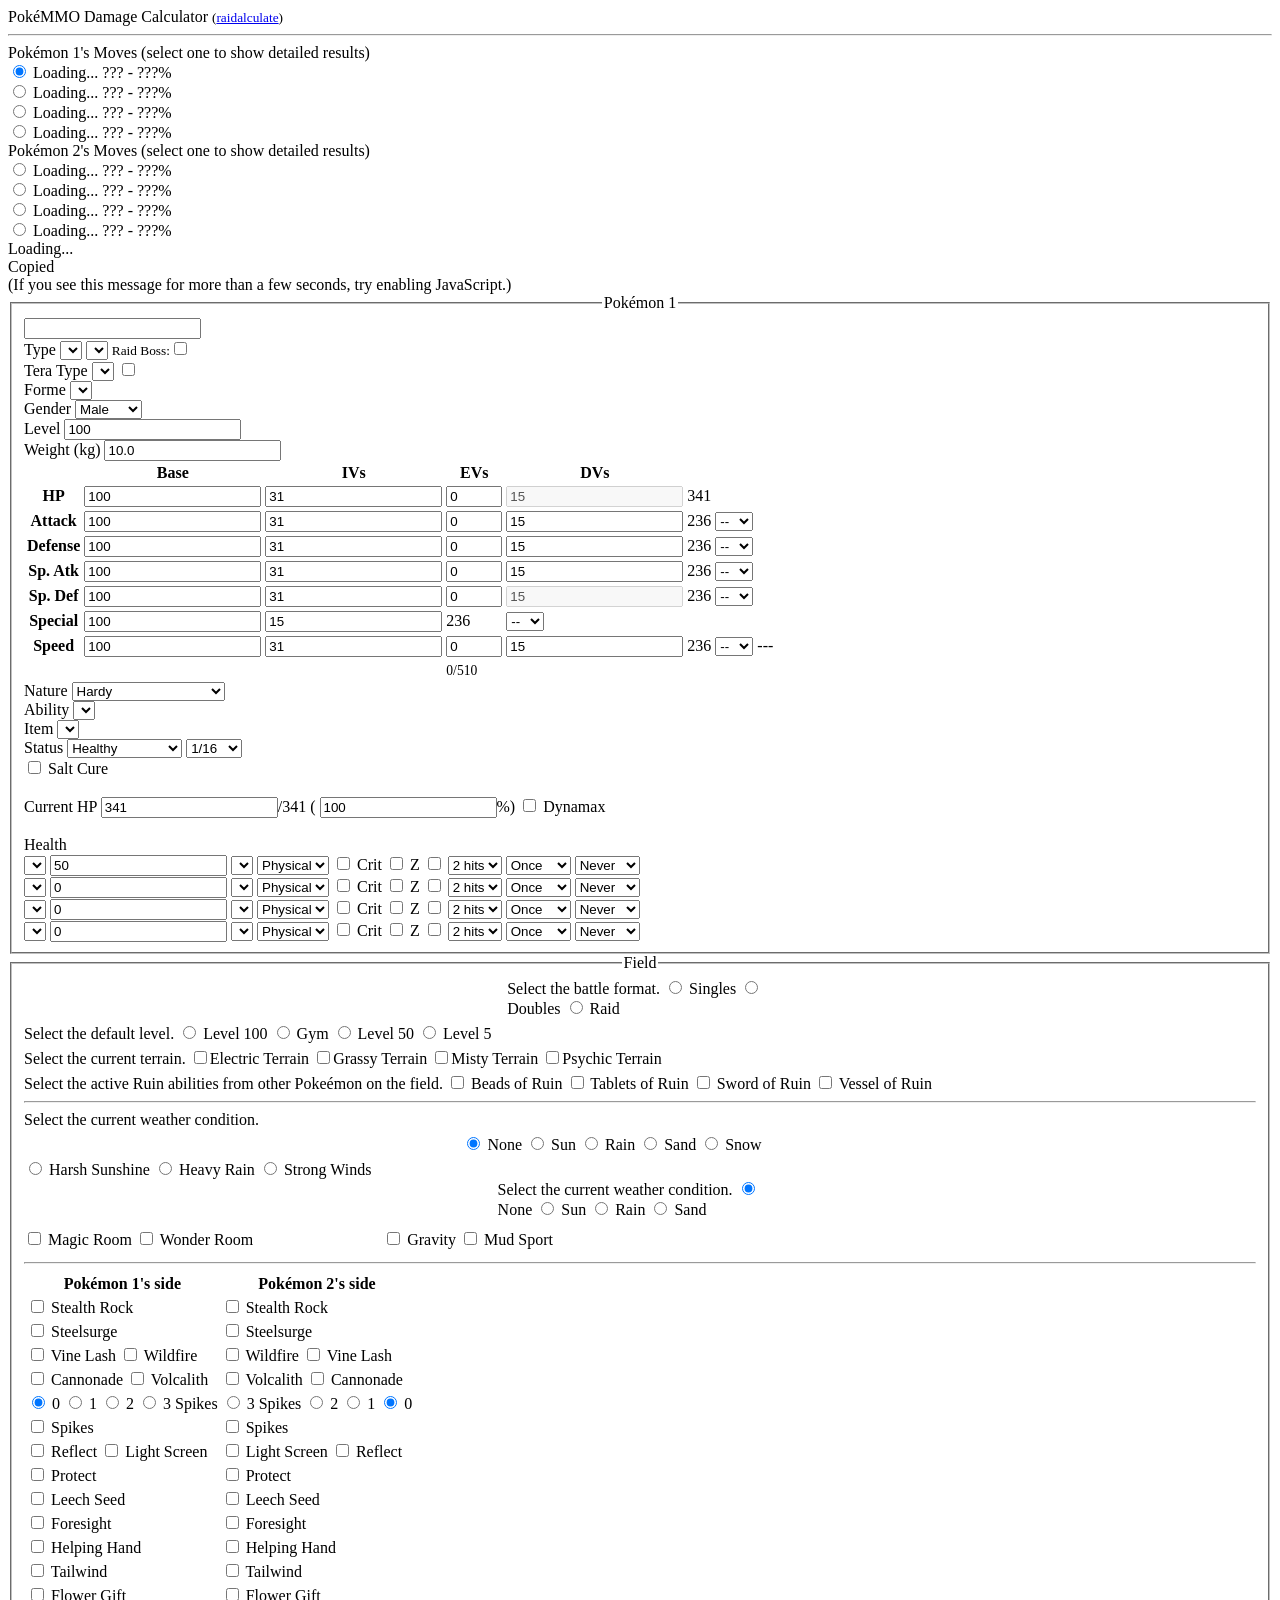
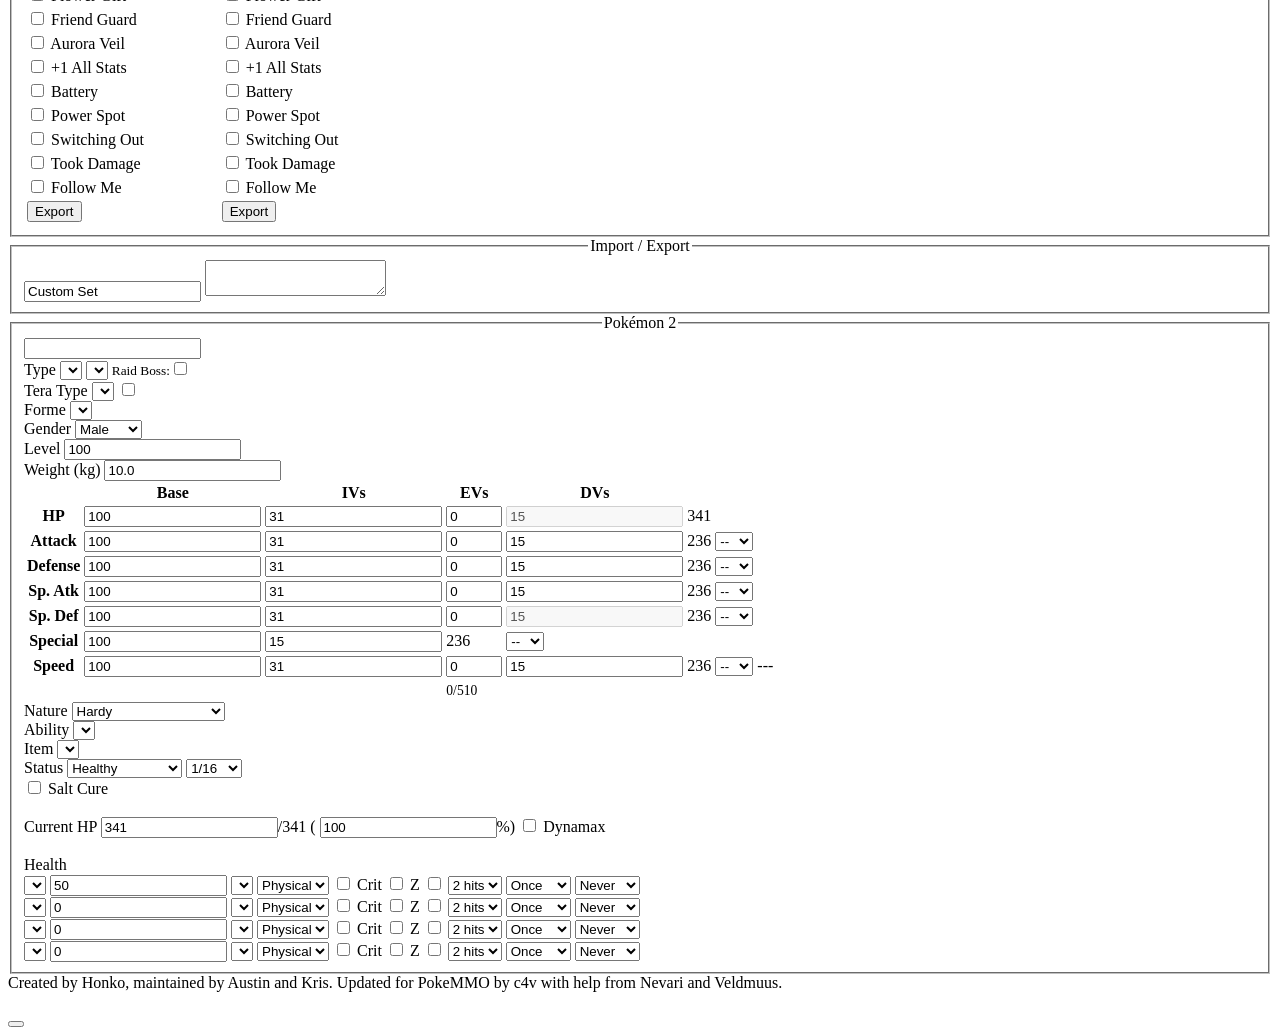
==== commit dbd4641a: "Add: AfterDamage, Raidocalc Adds the 'Took Damage' modifier so Assurance and Avalanche can be calced" ====
--- a/index.html
+++ b/index.html
@@ -83,6 +83,8 @@
             <input class="mode visually-hidden" type="radio" name="mode" id="oms" /><label class="btn btn-right btn-xwide" for="oms">Other Metagames</label>
         </span> -->
     </div>
+    <small class="right">(<a class="links-lighten" target="_self" href="raidalculate.html">raidalculate</a>)</small>
+
     <hr />
     <div aria-label="Move selection" class="move-result-group" role="region" title="Select a move to show detailed results.">
         <div  aria-labelledby="resultHeaderL" class="move-result-subgroup" role="radiogroup">
@@ -1039,6 +1041,17 @@
                             <td><div class="right" title="Is the defending Pok&eacute;mon switching out?">
                                 <input aria-describedby="selectSwitchingInstruction" class="visually-hidden calc-trigger" type="checkbox" id="switchingR" />
                                 <label class="btn btn-xxwide" for="switchingR">Switching Out</label>
+                            </div></td>
+                        </tr>
+                        <tr class="not-singles gen-specific g2 g3 g4 g5 g6 g7 g8 g9">
+                            <td><div class="left" title="Did defending Pok&eacute; take damage this turn?">
+                                <div hidden id="selectTookDamageInstruction">Did defending Pok&eacute;mon take damage this turn?</div>
+                                <input aria-describedby="selectTookDamageInstruction" class="visually-hidden calc-trigger" type="checkbox" id="tookDamageL" />
+                                <label class="btn btn-xxwide" for="tookDamageL">Took Damage</label>
+                            </div></td>
+                            <td><div class="right" title="Did defending Pok&eacute; take damage this turn?">
+                                <input aria-describedby="selectTookDamageInstruction" class="visually-hidden calc-trigger" type="checkbox" id="tookDamageR" />
+                                <label class="btn btn-xxwide" for="tookDamageR">Took Damage</label>
                             </div></td>
                         </tr>
                         <tr class="raid-mode">
@@ -1679,7 +1692,7 @@
     <script type="text/javascript" src="js/moveset_import.js?988db89f"></script>
 </div>
 
-<div class="credits">Created by Honko, maintained by Austin and Kris. Updated for PokeMMO by c4v with help from Nevari.
+<div class="credits">Created by Honko, maintained by Austin and Kris. Updated for PokeMMO by c4v with help from Nevari and Veldmuus.
     <!-- <ul><li><a href="https://github.com/smogon/damage-calc/contributors" class="links-lighten" target="_blank">Contributors</a></li>
     <li><a href="https://www.smogon.com/forums/threads/pok%C3%A9mon-showdown-damage-calculator.3593546/" class="links-lighten" target="_blank">Bug Reports</a></li>
     <li><a href="https://github.com/smogon/damage-calc" class="links-lighten" target="_blank">GitHub repository</a></li></ul> -->
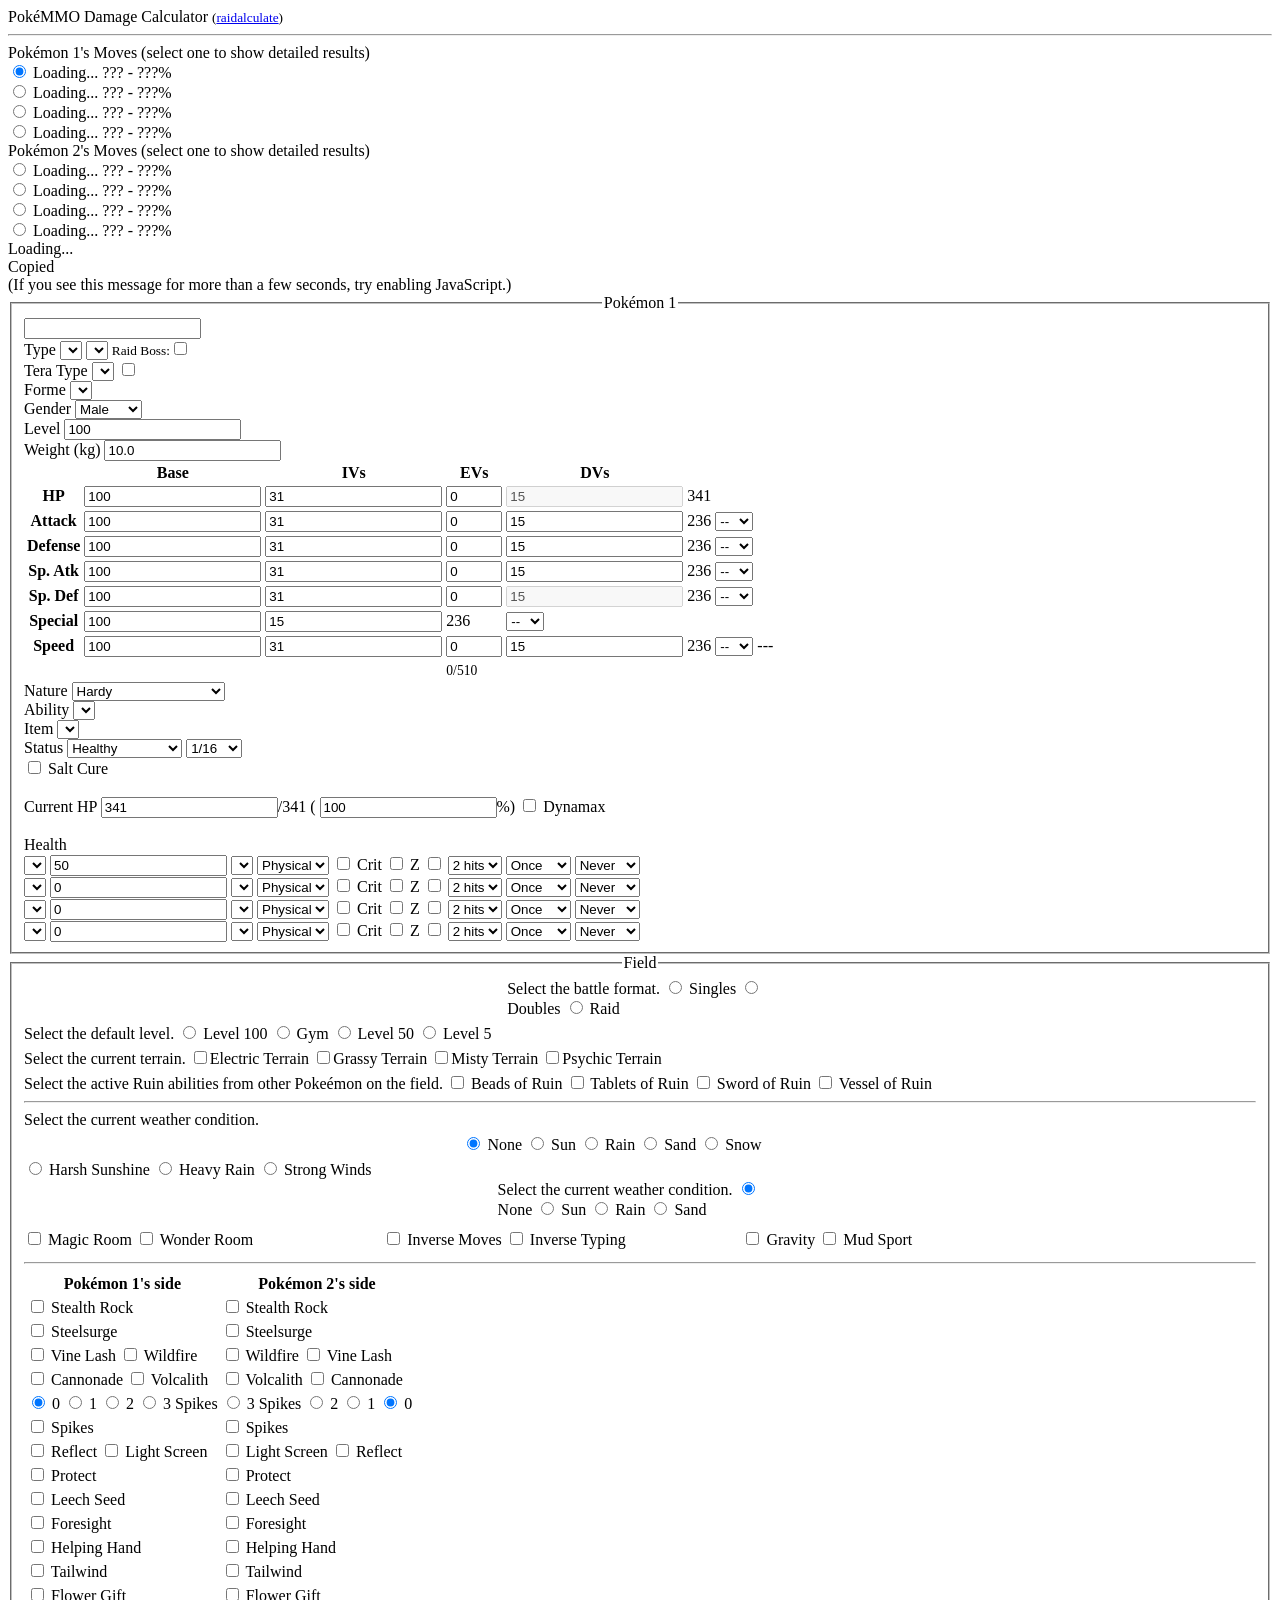
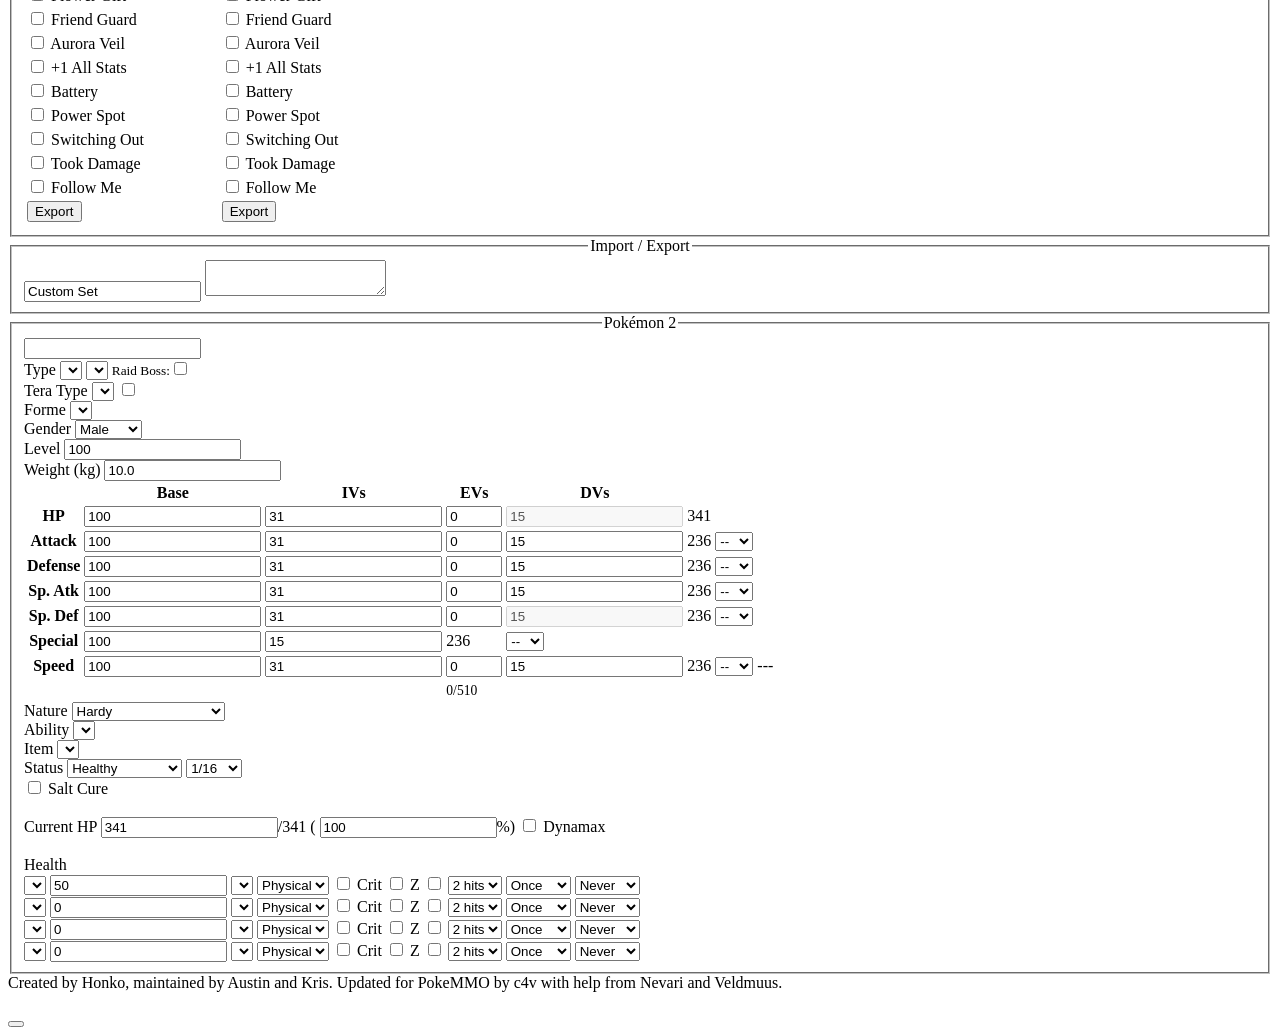
==== commit dbca6a3c: "Add: Inverse Typing and Inverse Moves for Raid mechanic." ====
--- a/index.html
+++ b/index.html
@@ -794,6 +794,14 @@
                     <input aria-describedby="wonderRoomInstruction" class="visually-hidden calc-trigger" type="checkbox" id="wonderroom" />
                     <label class="btn btn-xxxwide btn-right" for="wonderroom">Wonder Room</label>
                 </div>
+                <div class="raid-mode gen-specific g5 g6 g7 g8 g9" style="width: 22.2em; margin: 5px auto; display: inline-block;">
+                    <span hidden id="inverseMovesInstruction">Is there a mechanic with inverse moves in effect?</span>
+                    <span hidden id="inverseTypingInstruction">Is there a mechanic with inverse typing in effect?</span>
+                    <input aria-describedby="inverseMovesInstruction" class="visually-hidden calc-trigger" type="checkbox" id="inverseMoves" />
+                    <label class="btn btn-xxxwide btn-left" for="inverseMoves">Inverse Moves</label>
+                    <input aria-describedby="inverseTypingInstruction" class="visually-hidden calc-trigger" type="checkbox" id="inverseTyping" />
+                    <label class="btn btn-xxxwide btn-right" for="inverseTyping">Inverse Typing</label>
+                </div>
                 <div class="gen-specific g4 g5 g6 g7 g8 g9" style="width: 16.2em; margin: 5px auto; display: inline-block;" title="Are there Field modifiers?">
                     <span hidden id="gravityInstruction">Is gravity in effect?</span>
                     <input aria-describedby="gravityInstruction" class="visually-hidden calc-trigger" type="checkbox" id="gravity" />
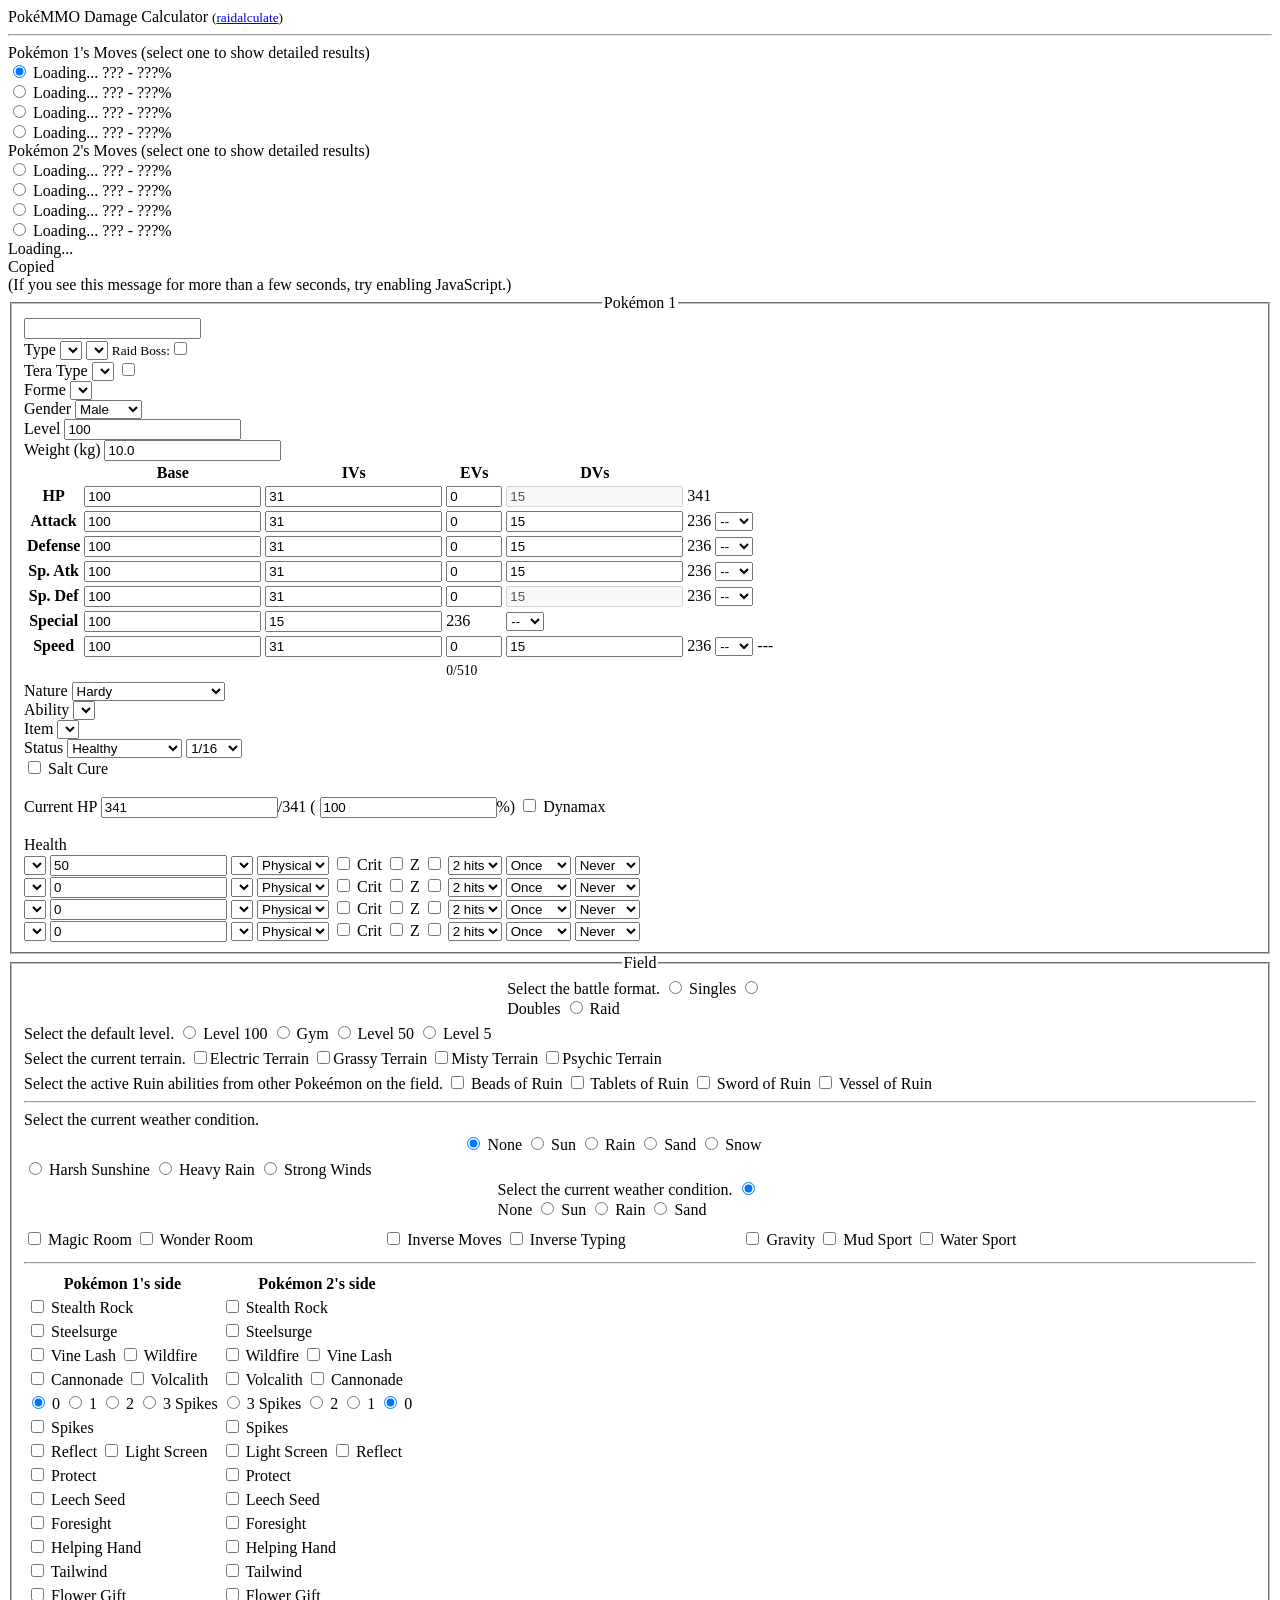
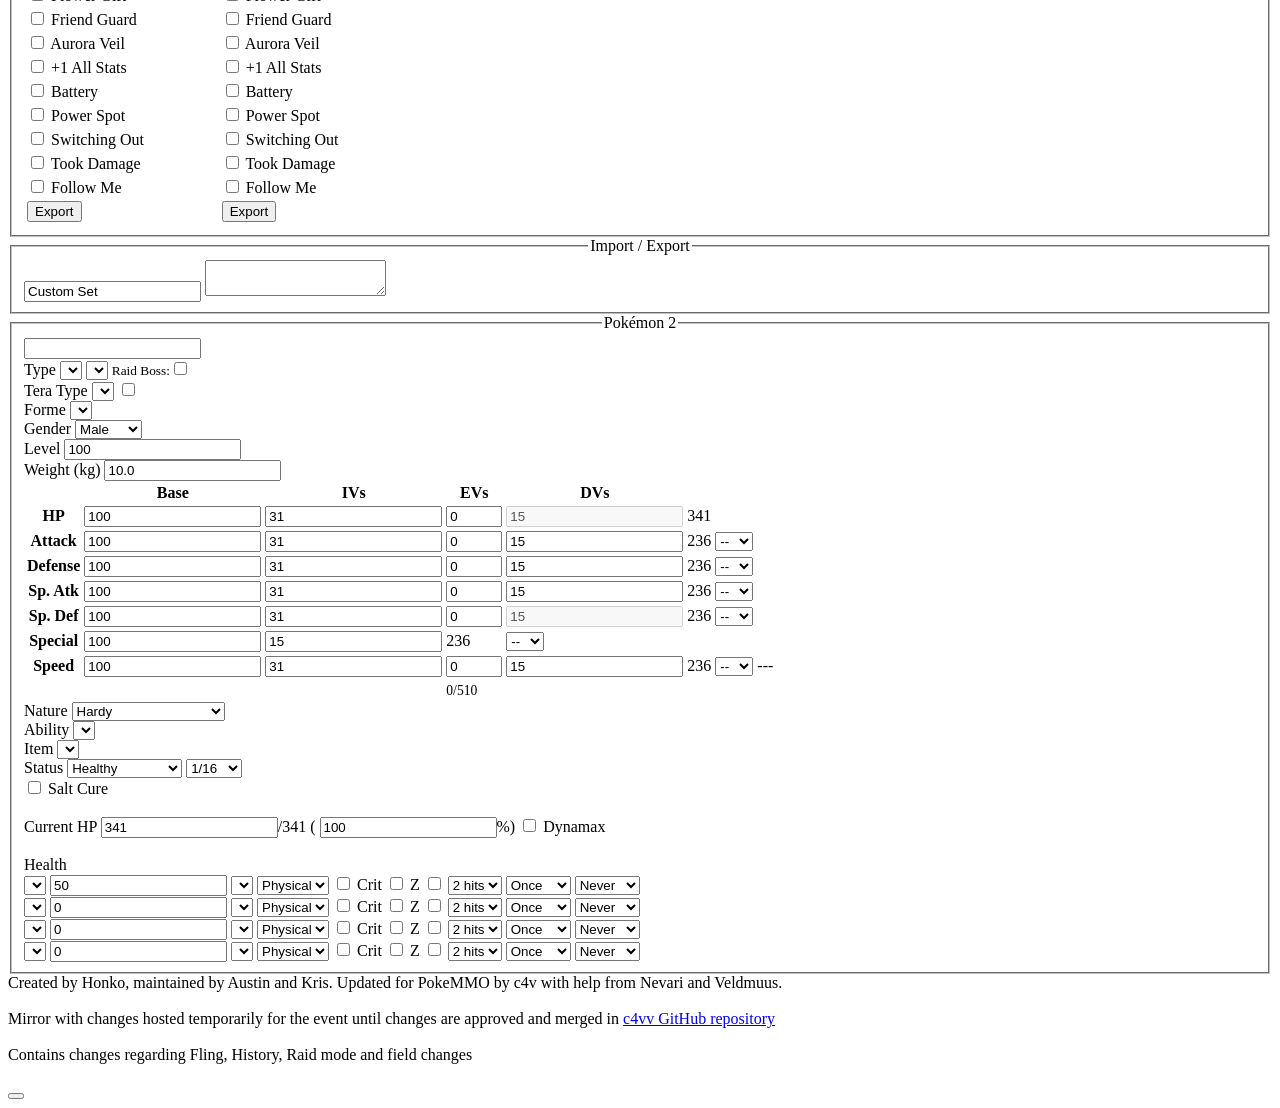
==== commit 98ab5473: "Add WaterSport" ====
--- a/index.html
+++ b/index.html
@@ -802,13 +802,16 @@
                     <input aria-describedby="inverseTypingInstruction" class="visually-hidden calc-trigger" type="checkbox" id="inverseTyping" />
                     <label class="btn btn-xxxwide btn-right" for="inverseTyping">Inverse Typing</label>
                 </div>
-                <div class="gen-specific g4 g5 g6 g7 g8 g9" style="width: 16.2em; margin: 5px auto; display: inline-block;" title="Are there Field modifiers?">
+                <div class="gen-specific g4 g5 g6 g7 g8 g9" style="width: 24.3em; margin: 5px auto; display: inline-block;" title="Are there Field modifiers?">
                     <span hidden id="gravityInstruction">Is gravity in effect?</span>
                     <input aria-describedby="gravityInstruction" class="visually-hidden calc-trigger" type="checkbox" id="gravity" />
                     <label class="btn btn-left" for="gravity">Gravity</label>
                     <span hidden id="mudSportInstruction">Is Mud Sport in effect?</span>
                     <input aria-describedby="mudSportInstruction" class="visually-hidden calc-trigger" type="checkbox" id="mudSport" />
-                    <label class="btn  btn-wide btn-right" for="mudSport">Mud Sport</label>
+                    <label class="btn  btn-wide btn-mid" for="mudSport">Mud Sport</label>
+                    <span hidden id="waterSportInstruction">Is Water Sport in effect?</span>
+                    <input aria-describedby="mudSportInstruction" class="visually-hidden calc-trigger" type="checkbox" id="waterSport" />
+                    <label class="btn btn-wide btn-right" for="waterSport">Water Sport</label>
                 </div>
                 <hr class="gen-specific g2 g3 g4 g5 g6 g7 g8 g9" />
                 <table class="field">
@@ -1704,8 +1707,11 @@
     <!-- <ul><li><a href="https://github.com/smogon/damage-calc/contributors" class="links-lighten" target="_blank">Contributors</a></li>
     <li><a href="https://www.smogon.com/forums/threads/pok%C3%A9mon-showdown-damage-calculator.3593546/" class="links-lighten" target="_blank">Bug Reports</a></li>
     <li><a href="https://github.com/smogon/damage-calc" class="links-lighten" target="_blank">GitHub repository</a></li></ul> -->
-    <br />
-    <br />
+    <br /><br />
+    Mirror with changes hosted temporarily for the event until changes are approved and merged in <a href="https://github.com/c4vv/pokemmo-damage-calc" class="links-lighten" target="_blank">c4vv GitHub repository</a>
+    <br /><br />
+    Contains changes regarding Fling, History, Raid mode and field changes
+    <br /><br />
     <button type="button" id="dark-theme-toggle"></button>
     <script type="text/javascript" src="js/dark-theme-toggle.js?4adfa54a"></script>
 </div>
